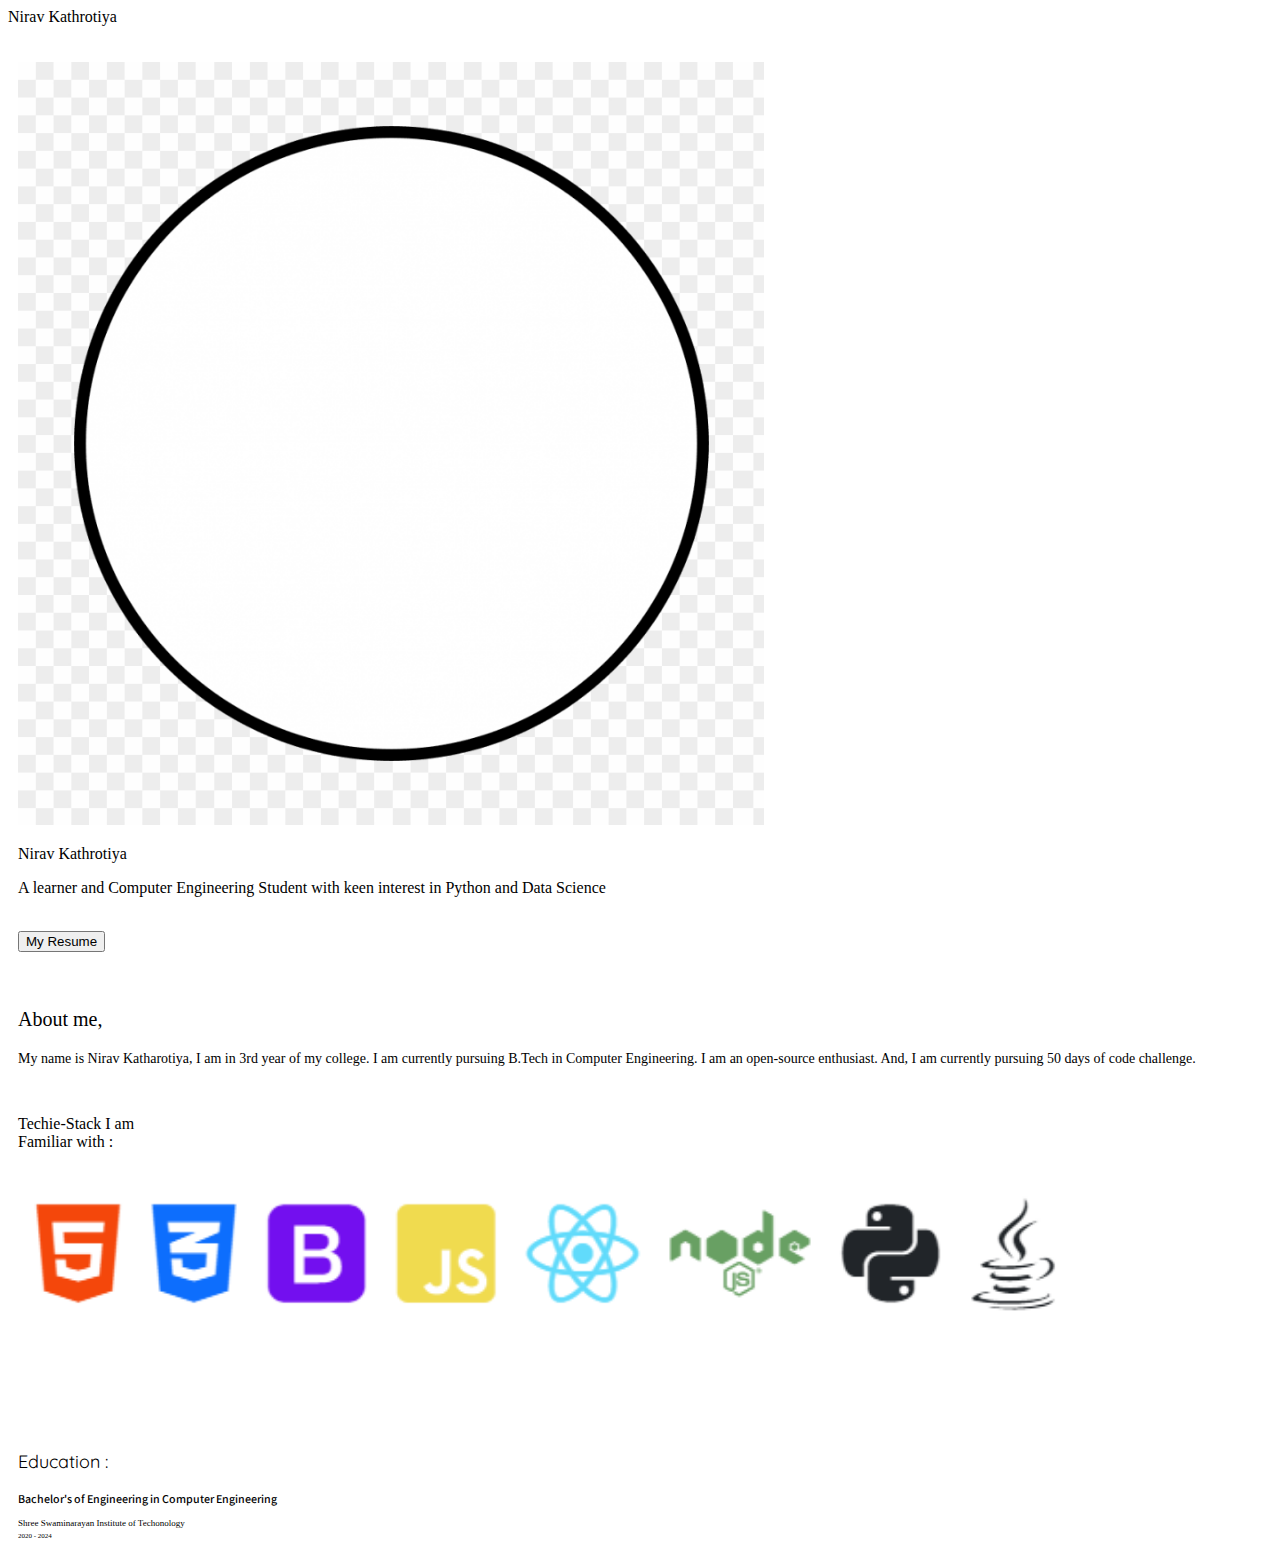
==== index.html @ cd618c31 "Add files via upload" ====
<!DOCTYPE html>
<html lang="en">
<head>
    <meta charset="UTF-8">
    <meta http-equiv="X-UA-Compatible" content="IE=edge">
    <meta name="viewport" content="width=device-width, initial-scale=1.0">
    <title>Document</title>
    <link rel="stylesheet" href="index.css">
    <link rel="preconnect" href="https://fonts.googleapis.com"><link rel="preconnect" href="https://fonts.gstatic.com" crossorigin><link href="https://fonts.googleapis.com/css2?family=Assistant:wght@500;600&family=DM+Sans&family=Playfair+Display&family=Quicksand&family=Source+Code+Pro&display=swap" rel="stylesheet">
</head>
<body>
    <nav class="navbar-sticky-on-top">
       <div class="my-name">
            <a href="#" style="text-decoration: none;color: black;"> Nirav Kathrotiya</a>
       </div> 
    </nav>
    <br>
    <br>
    <div class="body-1" style="margin-left: 10px;margin-right: 10px;">
    <img class="user-image" style="width:60%;" src="main-image.png" alt="">
    
    <div class="my-info">
        <p class="my-name">Nirav Kathrotiya</p>
        <p class="about-me">A learner and Computer Engineering Student with keen interest in Python and Data Science</p>
    </div>

    <div class="container">
        <div class="my-resume-and-about-me">
            <br>
            <button>My Resume</button>
        </div>
    </div>

    <div class="heyy-guys">
        <br>
        <br>
        <p style="font-size: 20px;">About me,</p>
        <p style="font-size: 14px;">My name is Nirav Katharotiya, I am in 3rd year of my college. I am currently pursuing B.Tech in Computer Engineering. I am an open-source enthusiast. And, I am currently pursuing 50 days of code challenge.</p>

        <br>

        <p class="okk-techie">Techie-Stack I am <br> Familiar with :</p>
        <img class="skill-image" style="width: 85%;" src="skill-set.PNG" alt="">
        <br>
        <br>
        <br>
        <br>
        <br>
        <br>
        
        <div class="edu-work">
            <p style="font-size: 18px;font-family: 'Quicksand', sans-serif;">Education :</p>
            <p style="font-family: 'Assistant', sans-serif;
            font-weight: 600;font-size: 12px;">Bachelor's of Engineering in Computer Engineering</p>
            <p style="font-size: 9px;margin-bottom: 4px;">Shree Swaminarayan Institute of Techonology</p>
            <p style="font-size: 7px;margin-top: 0px;">2020 - 2024</p>
        </div>
    </div>
    </div>
</body>
</html>
---- index.css ----
@media all and (max-width: 767px) {
    body{
        color: black;
        margin: 0;
        padding: 0;
        
    }

    .navbar-sticky-on-top{
        position: sticky;
        color: black;
        font-family: 'Playfair Display', serif;
        background-color: #e8eaeda8;
        text-decoration: none;
        font-size: 19px;
        padding: 10px 0px 10px 8px;
        
    }

    .navbar-sticky-on-top .my-name:hover{
        color: black;
    }

    .body-1{
        font-family: 'Assistant', sans-serif;
        font-weight: 500px;

    }
    .user-image{
        display: block;
        margin-left: auto;
        margin-right: auto;
    }
    .my-info .my-name{
        font-family: 'Quicksand', sans-serif;
        font-size: 20px;
        text-align: center;
        margin-top: 10px;
        margin-bottom: 7px;
    }

    .my-info .about-me{
        margin-top: 7px;
        text-align: center;
        font-size: 13px;
    }
    .container{
        position: relative;
    }

    .container .my-resume-and-about-me{
        margin: 0;
        margin-top: 10px;
        position: absolute;
        left: 50%;
        -ms-transform: translate(-50%, -50%);
        transform: translate(-50%, -50%);
    }

    .okk-techie{
        font-size: 17px;
        margin-top:10px;
        text-align: center;
        font-family: 'Quicksand', sans-serif;
    }

    .edu-work{
        margin-left: 30px;
        margin-right: 30px;
    }

    .skill-image{
        display: block;
        margin-left: auto;
        margin-right: auto;
        
    }

}
/* 
font-family: 'DM Sans', sans-serif;
font-family: 'Playfair Display', serif;
font-family: 'Source Code Pro', monospace; */
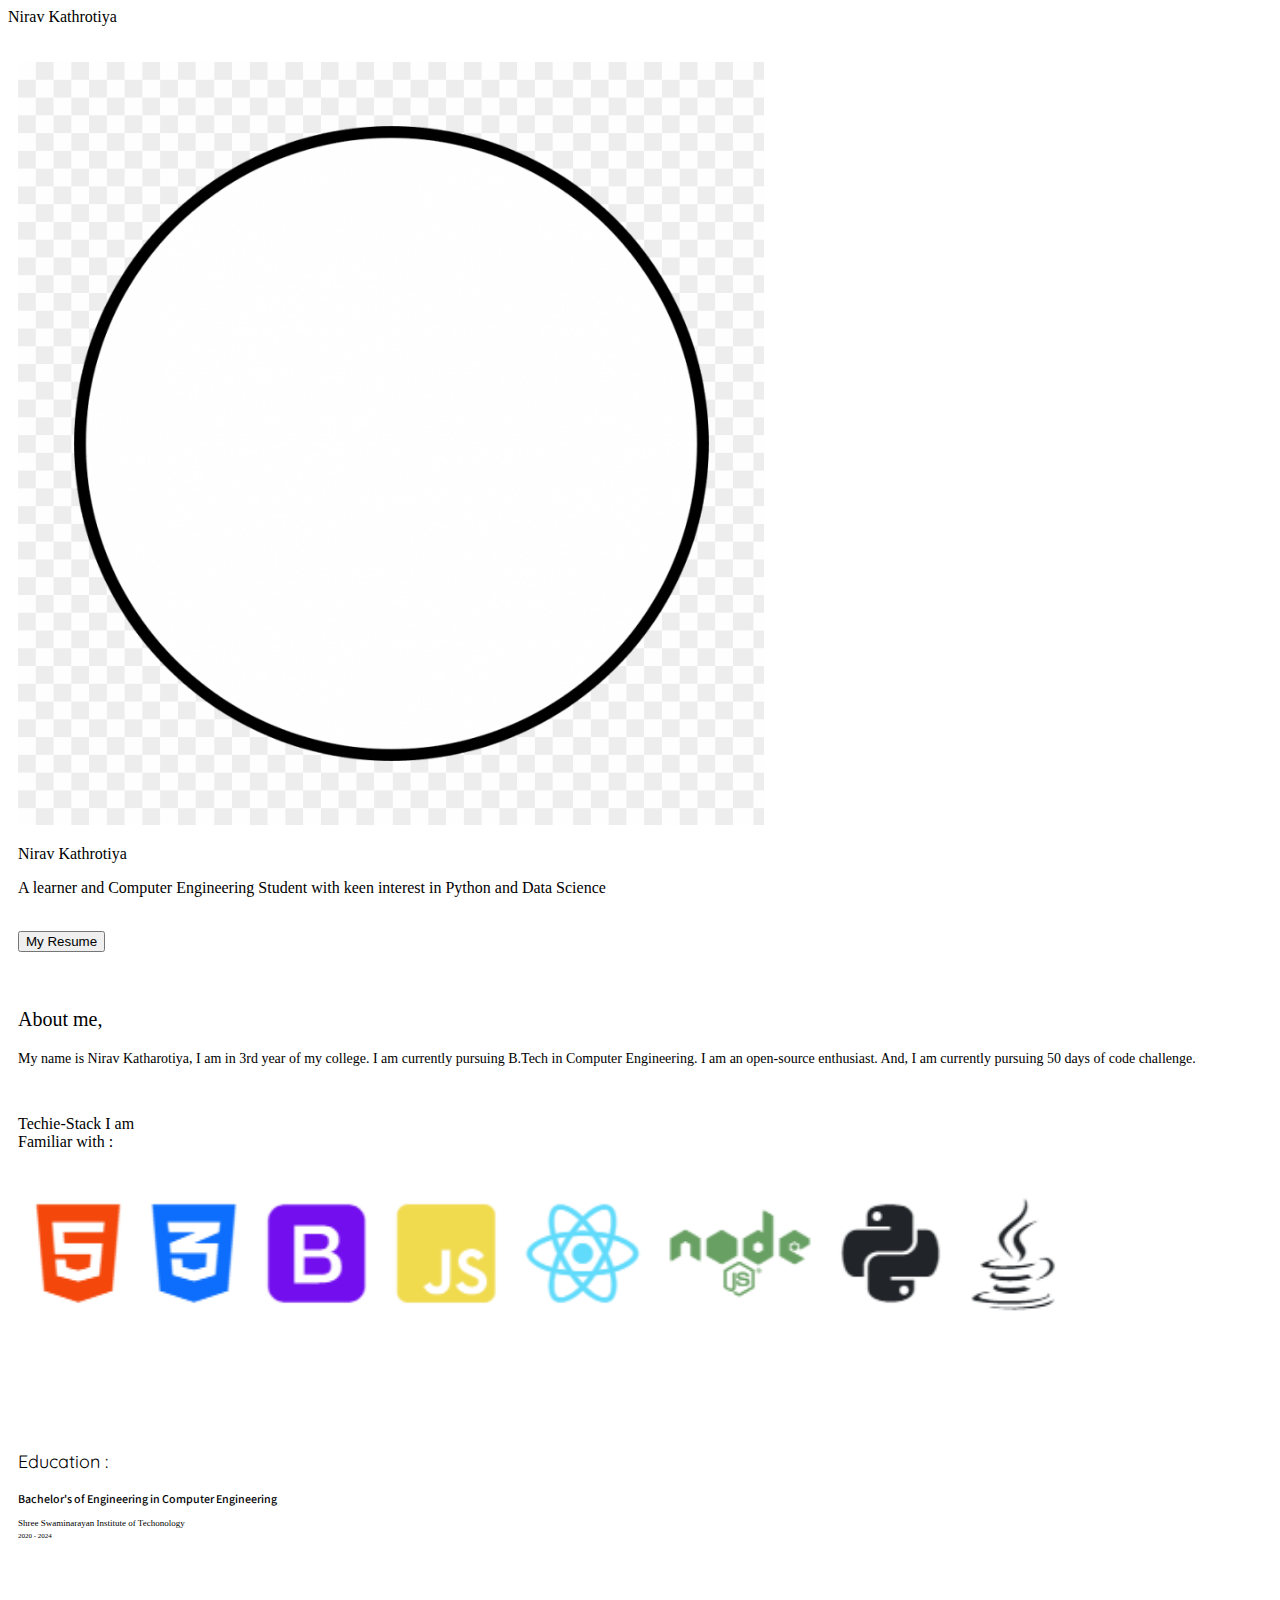
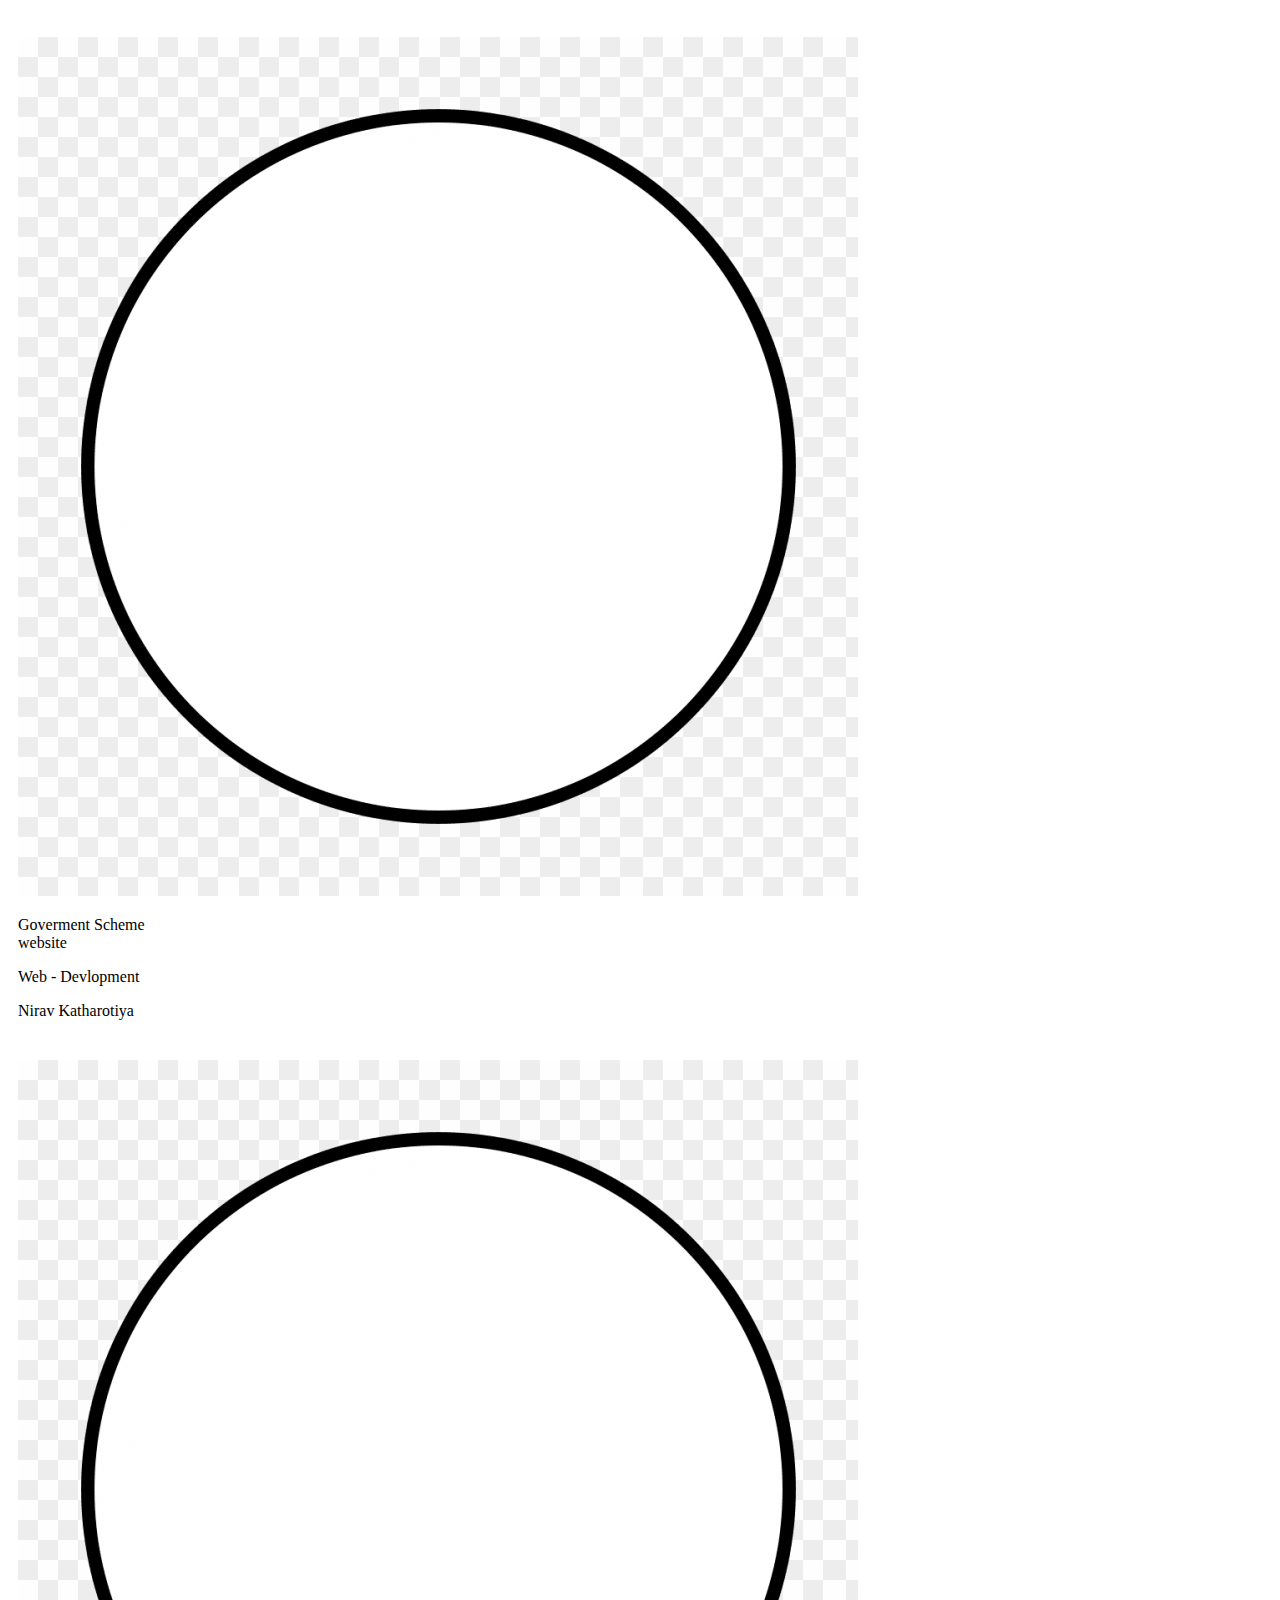
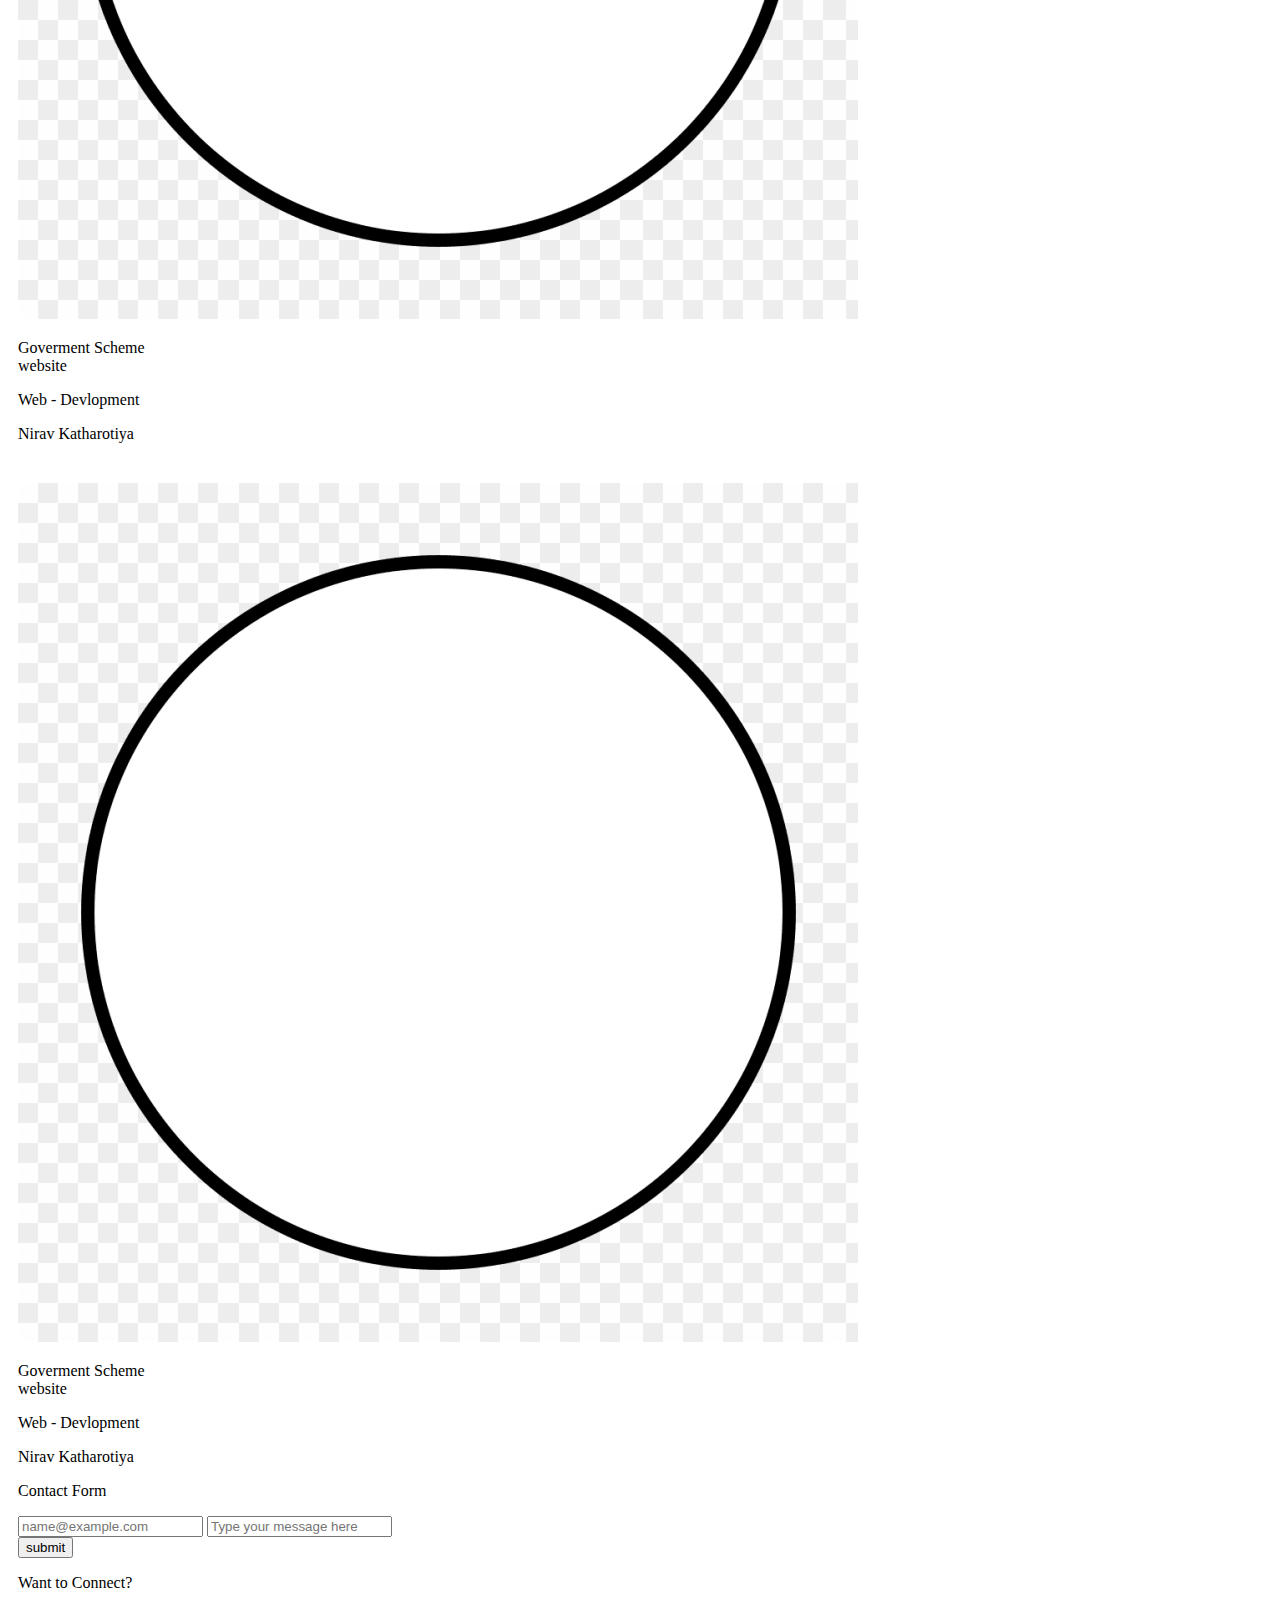
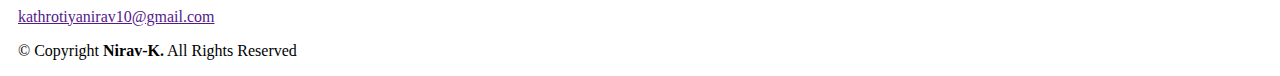
==== commit b8e68829: "Update index.html" ====
--- a/index.html
+++ b/index.html
@@ -54,8 +54,87 @@
             font-weight: 600;font-size: 12px;">Bachelor's of Engineering in Computer Engineering</p>
             <p style="font-size: 9px;margin-bottom: 4px;">Shree Swaminarayan Institute of Techonology</p>
             <p style="font-size: 7px;margin-top: 0px;">2020 - 2024</p>
+            <br>
+            <br><br>
+            <br>
+            <br>
+            <!--------------------------- work - box ------------------------>
+
+            <div class="work-box">
+                <div class="work-image">
+                    <img src="main-image.png" alt="">
+                    <div class="name-container">
+                        <div class="name-1">
+                            <p>Goverment Scheme <br>website</p>
+                        </div>
+                        <div class="name-2">
+                            <p>Web - Devlopment</p>
+                        </div>
+                        <div class="user-name">
+                            <p>Nirav Katharotiya</p>
+                        </div>
+                    </div>
+                </div>
+            </div>
+
+            <div style="margin-top: 40px;" class="work-box">
+                <div class="work-image">
+                    <img src="main-image.png" alt="">
+                    <div class="name-container">
+                        <div class="name-1">
+                            <p>Goverment Scheme <br>website</p>
+                        </div>
+                        <div class="name-2">
+                            <p>Web - Devlopment</p>
+                        </div>
+                        <div class="user-name">
+                            <p>Nirav Katharotiya</p>
+                        </div>
+                    </div>
+                </div>
+            </div>
+
+            <div style="margin-top: 40px;" class="work-box">
+                <div class="work-image">
+                    <img src="main-image.png" alt="">
+                    <div class="name-container">
+                        <div class="name-1">
+                            <p>Goverment Scheme <br>website</p>
+                        </div>
+                        <div class="name-2">
+                            <p>Web - Devlopment</p>
+                        </div>
+                        <div class="user-name">
+                            <p>Nirav Katharotiya</p>
+                        </div>
+                    </div>
+                </div>
+            </div>
         </div>
+
+        <!-- Contact Form -->
+
+        <div>
+            <p>Contact Form</p>
+            <input type="text"  placeholder="name@example.com">
+            <input type="text" name="" id="" placeholder="Type your message here"><br>
+            <button>submit</button>
+        </div>
+
+        <!-- connection -->
+        <p>Want to Connect?</p>
+        <a href="">kathrotiyanirav10@gmail.com</a>
+        <div>
+            <a href=""></a>
+            <a href=""></a>
+            <a href=""></a>
+        </div>
+        <footer>
+            <p> &#169; Copyright <b>Nirav-K.</b> All Rights Reserved</p>
+        </footer>
     </div>
     </div>
+
+    
 </body>
-</html>+</html>
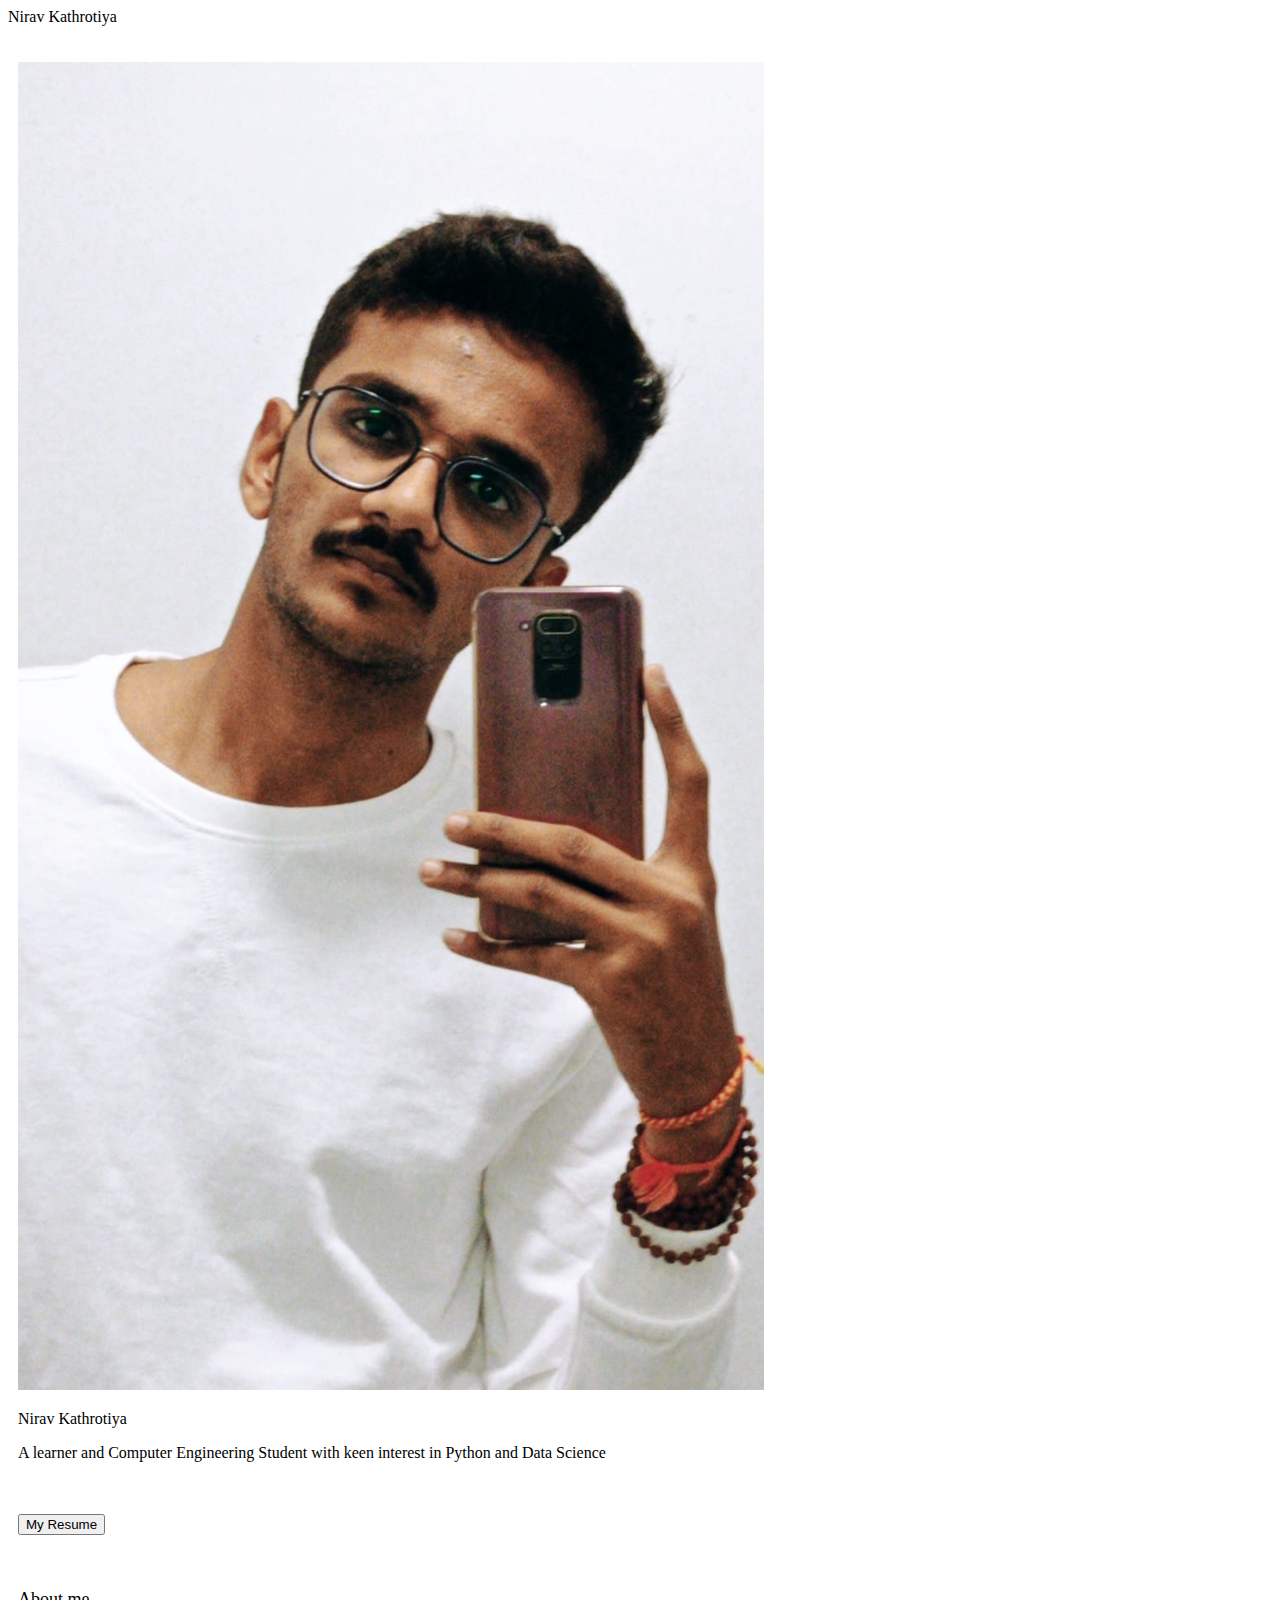
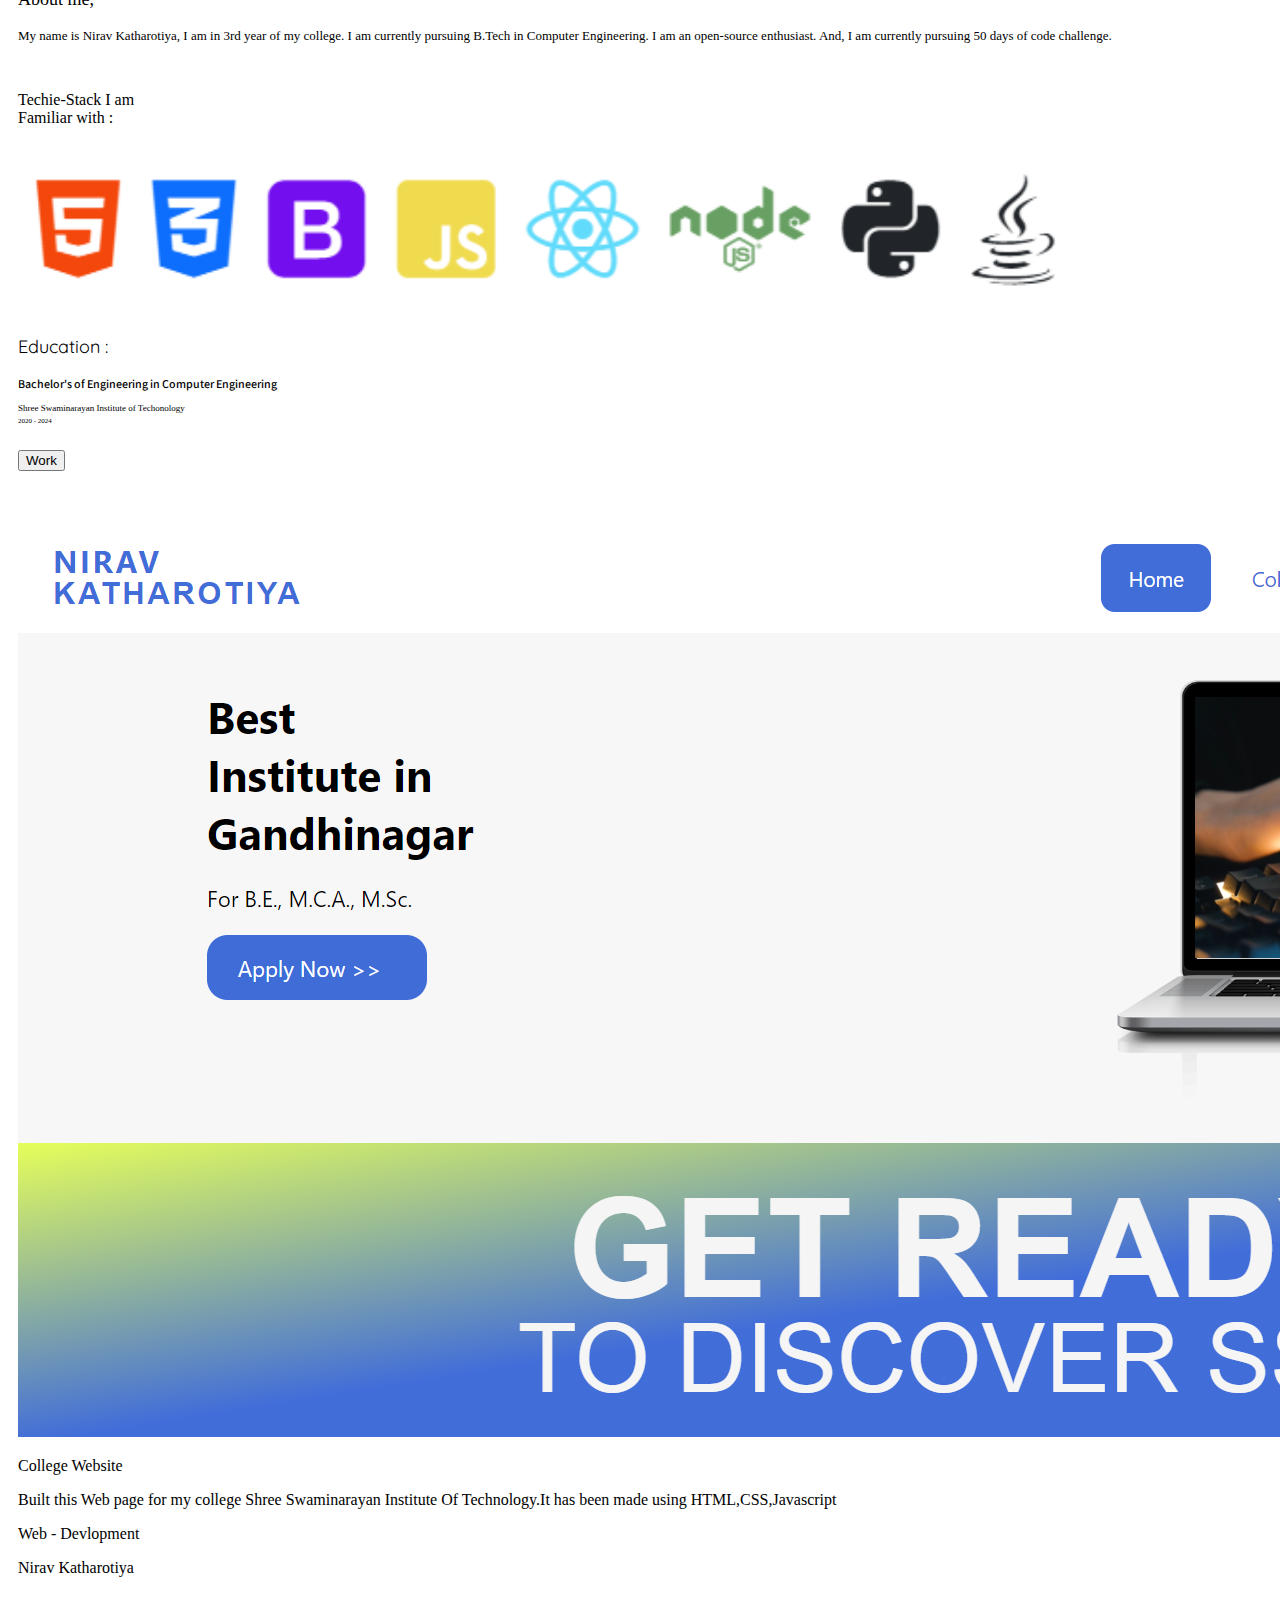
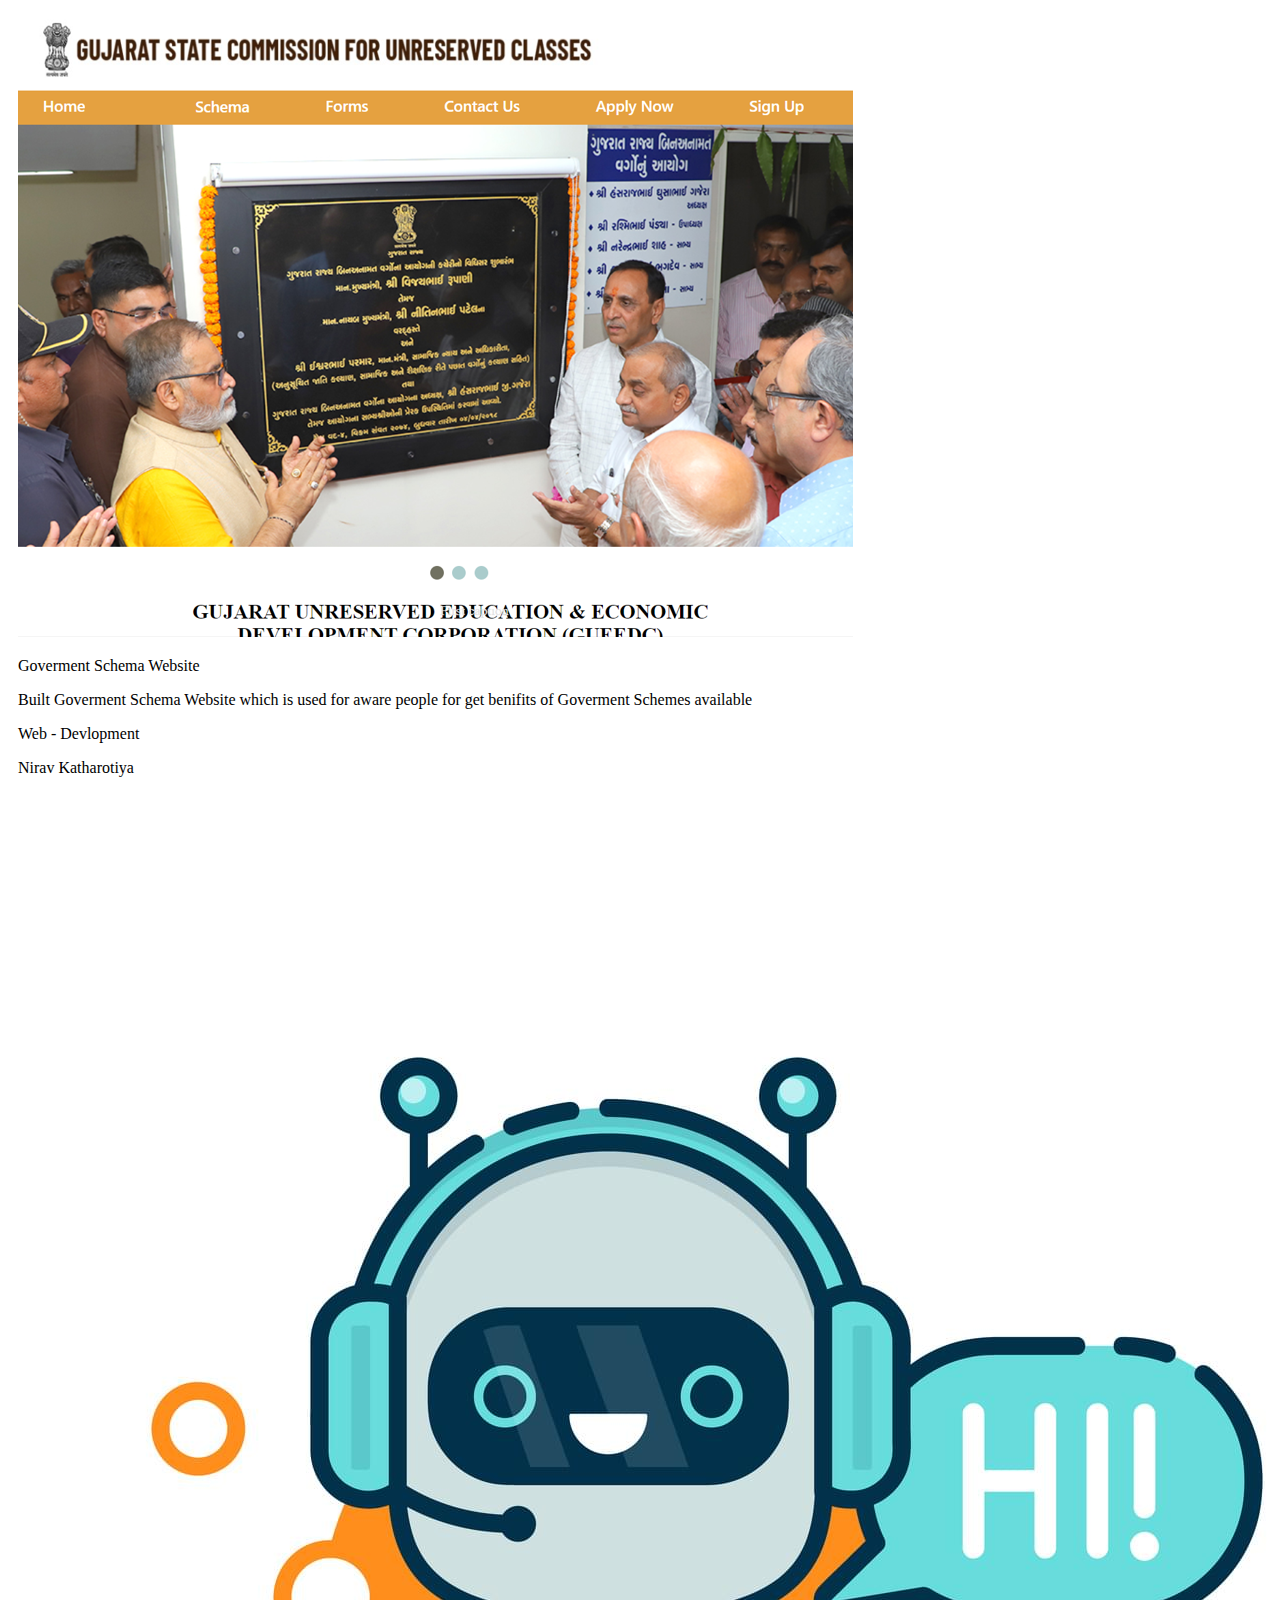
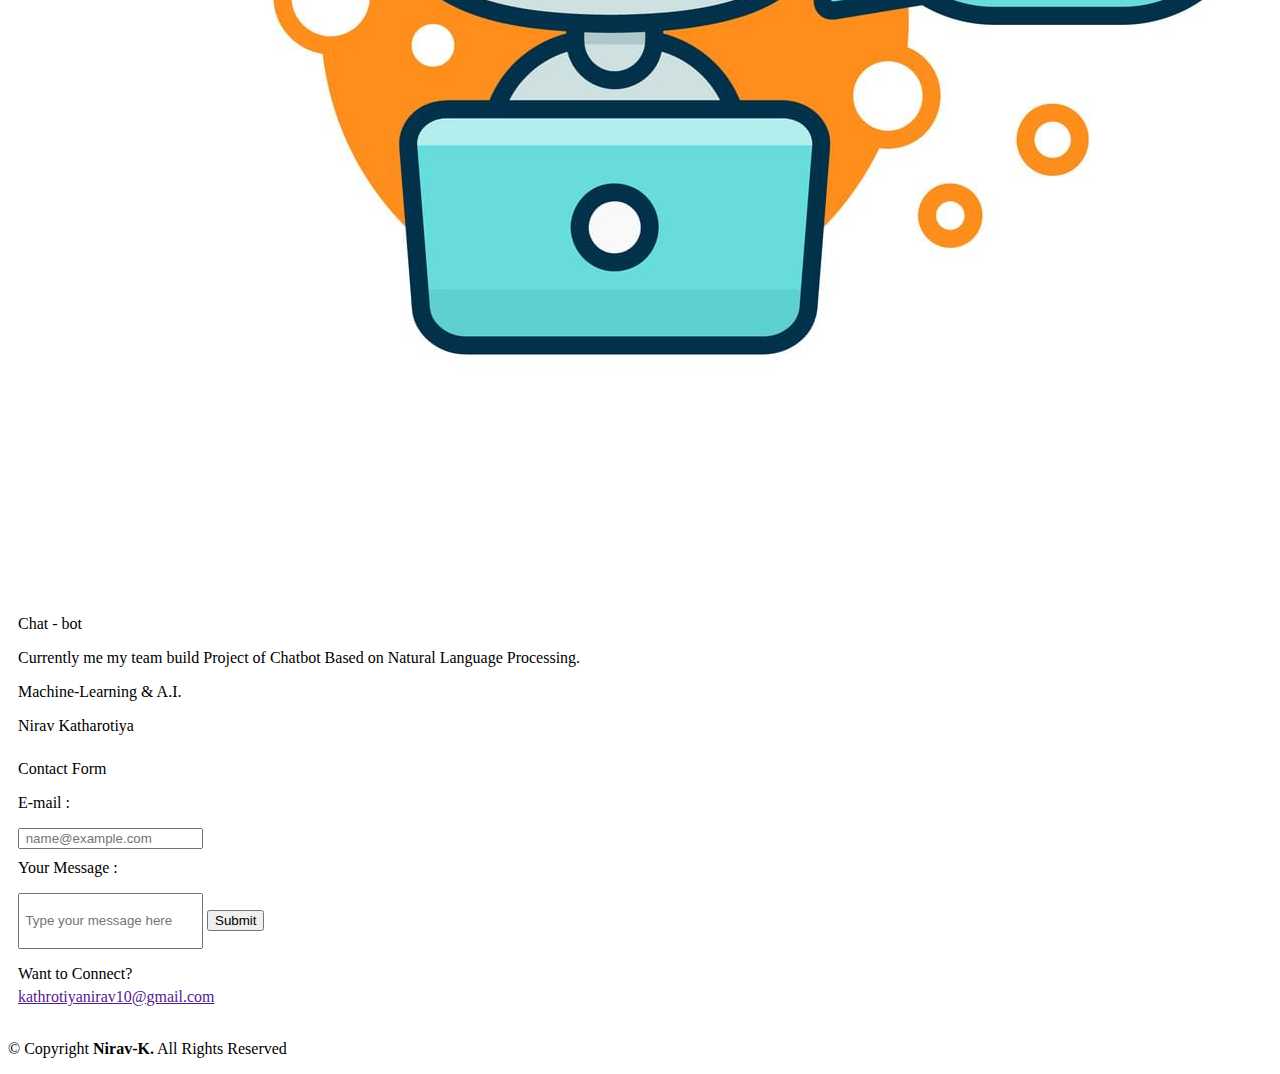
==== commit bcba3616: "Update index.html" ====
--- a/index.html
+++ b/index.html
@@ -17,36 +17,32 @@
     <br>
     <br>
     <div class="body-1" style="margin-left: 10px;margin-right: 10px;">
-    <img class="user-image" style="width:60%;" src="main-image.png" alt="">
+    <img class="user-image" style="width:60%;" src="user-image.jpeg" alt="">
     
     <div class="my-info">
         <p class="my-name">Nirav Kathrotiya</p>
         <p class="about-me">A learner and Computer Engineering Student with keen interest in Python and Data Science</p>
+        <br>
+
     </div>
 
     <div class="container">
         <div class="my-resume-and-about-me">
             <br>
-            <button>My Resume</button>
+            <button class="my-resume-button">My Resume</button>
         </div>
     </div>
 
     <div class="heyy-guys">
         <br>
         <br>
-        <p style="font-size: 20px;">About me,</p>
-        <p style="font-size: 14px;">My name is Nirav Katharotiya, I am in 3rd year of my college. I am currently pursuing B.Tech in Computer Engineering. I am an open-source enthusiast. And, I am currently pursuing 50 days of code challenge.</p>
+        <p style="font-size: 18px;">About me,</p>
+        <p style="font-size: 13px;">My name is Nirav Katharotiya, I am in 3rd year of my college. I am currently pursuing B.Tech in Computer Engineering. I am an open-source enthusiast. And, I am currently pursuing 50 days of code challenge.</p>
 
         <br>
 
         <p class="okk-techie">Techie-Stack I am <br> Familiar with :</p>
         <img class="skill-image" style="width: 85%;" src="skill-set.PNG" alt="">
-        <br>
-        <br>
-        <br>
-        <br>
-        <br>
-        <br>
         
         <div class="edu-work">
             <p style="font-size: 18px;font-family: 'Quicksand', sans-serif;">Education :</p>
@@ -55,17 +51,22 @@
             <p style="font-size: 9px;margin-bottom: 4px;">Shree Swaminarayan Institute of Techonology</p>
             <p style="font-size: 7px;margin-top: 0px;">2020 - 2024</p>
             <br>
-            <br><br>
-            <br>
-            <br>
             <!--------------------------- work - box ------------------------>
-
+            <div class="container-2">
+                <div class="my-work-button">
+                    <button >Work</button>
+                </div>
+                
+            </div><br><br><br>
             <div class="work-box">
                 <div class="work-image">
-                    <img src="main-image.png" alt="">
+                    <img src="work-2.PNG" alt="">
                     <div class="name-container">
                         <div class="name-1">
-                            <p>Goverment Scheme <br>website</p>
+                            <p>College Website</p>
+                        </div>
+                        <div class="dec-1">
+                            <p>Built this Web page for my college Shree Swaminarayan Institute Of Technology.It has been made using HTML,CSS,Javascript</p>
                         </div>
                         <div class="name-2">
                             <p>Web - Devlopment</p>
@@ -79,10 +80,13 @@
 
             <div style="margin-top: 40px;" class="work-box">
                 <div class="work-image">
-                    <img src="main-image.png" alt="">
+                    <img src="work-01.PNG" alt="">
                     <div class="name-container">
                         <div class="name-1">
-                            <p>Goverment Scheme <br>website</p>
+                            <p>Goverment Schema Website</p>
+                        </div>
+                        <div class="dec-1">
+                            <p>Built Goverment Schema Website which is used for aware people for get benifits of Goverment Schemes available </p>
                         </div>
                         <div class="name-2">
                             <p>Web - Devlopment</p>
@@ -96,13 +100,16 @@
 
             <div style="margin-top: 40px;" class="work-box">
                 <div class="work-image">
-                    <img src="main-image.png" alt="">
+                    <img src="work-3.jpg" alt="">
                     <div class="name-container">
                         <div class="name-1">
-                            <p>Goverment Scheme <br>website</p>
+                            <p>Chat - bot </p>
+                        </div>
+                        <div class="dec-1">
+                            <p>Currently me my team build Project of Chatbot Based on Natural Language Processing. </p>
                         </div>
                         <div class="name-2">
-                            <p>Web - Devlopment</p>
+                            <p>Machine-Learning & A.I.</p>
                         </div>
                         <div class="user-name">
                             <p>Nirav Katharotiya</p>
@@ -114,27 +121,26 @@
 
         <!-- Contact Form -->
 
-        <div>
-            <p>Contact Form</p>
-            <input type="text"  placeholder="name@example.com">
-            <input type="text" name="" id="" placeholder="Type your message here"><br>
-            <button>submit</button>
+        <div class="contact-form">
+            <p style="margin-top: 25px;margin-bottom: 10px;">Contact Form</p>
+            <p class="cont-1">E-mail :</p>
+            <input type="text"  placeholder=" name@example.com">
+            <p style="margin-top: 10px;" class="cont-1">Your Message :</p>
+            <input style="height: 50px;" type="text" name="" id=""  placeholder=" Type your message here">
+            
+            <button class="submit-btn">Submit</button>
         </div>
 
         <!-- connection -->
-        <p>Want to Connect?</p>
-        <a href="">kathrotiyanirav10@gmail.com</a>
-        <div>
-            <a href=""></a>
-            <a href=""></a>
-            <a href=""></a>
-        </div>
-        <footer>
-            <p> &#169; Copyright <b>Nirav-K.</b> All Rights Reserved</p>
-        </footer>
+        <p style="margin-bottom: 5px;">Want to Connect?</p>
+        <a class="user-mail" href="">kathrotiyanirav10@gmail.com</a>
+        
+        
     </div>
-    </div>
-
+    </div><br>
+    <footer class="copyright">
+        <p> &#169; Copyright <b>Nirav-K.</b> All Rights Reserved</p>
+    </footer>
     
 </body>
 </html>
--- a/index.css
+++ b/index.css
@@ -27,6 +27,9 @@
 
     }
     .user-image{
+        border-radius: 50%;
+        box-sizing: border-box;
+        box-shadow: 17px 15px 36px -17px rgb(0 0 0 / 9%);
         display: block;
         margin-left: auto;
         margin-right: auto;
@@ -76,8 +79,40 @@
         
     }
 
+    /* ------------------ Work - Box ------------------------------ */
+
+    .work-box{
+        box-sizing:border-box;
+        border: 1px solid rgba(0, 0, 0, 0.1);
+        height: 100%;
+        width: 100%;
+        box-shadow: 0 13px 8px -10px rgb(0 0 0 / 10%);
+    }
+    
+    .work-image img{
+        width: 100%;
+        height: 100%;
+    }
+    .name-container{
+        margin-left: 3px;
+    }
+    .name-1 p{
+        font-size: 8px;
+        margin-bottom: 2px;
+    }
+    .name-2 p{
+        color: blue;
+        margin-top: 0px;
+        margin-bottom: 0px;
+        font-size: 3.5px;
+    }
+    .user-name p{
+        margin-top: 3px;
+        font-size: 5px;
+    }
+
 }
 /* 
 font-family: 'DM Sans', sans-serif;
 font-family: 'Playfair Display', serif;
-font-family: 'Source Code Pro', monospace; */+font-family: 'Source Code Pro', monospace; */
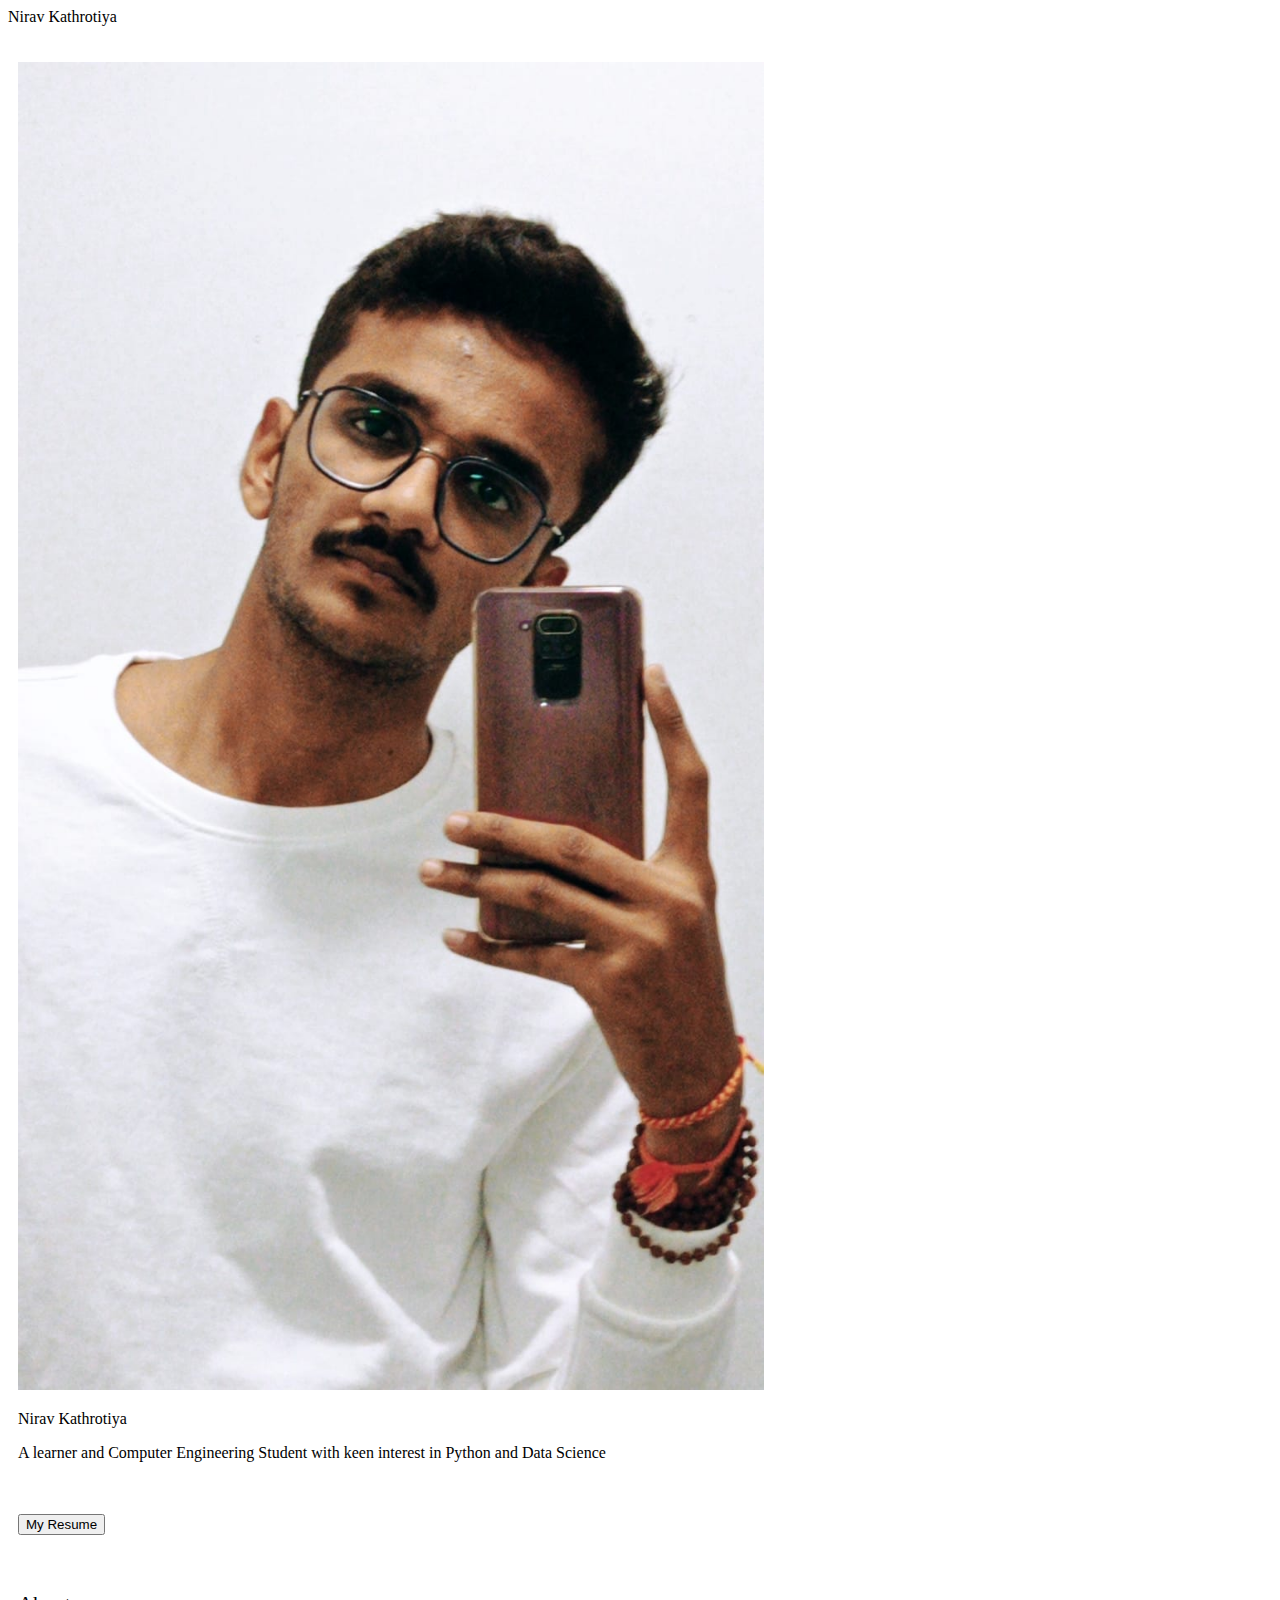
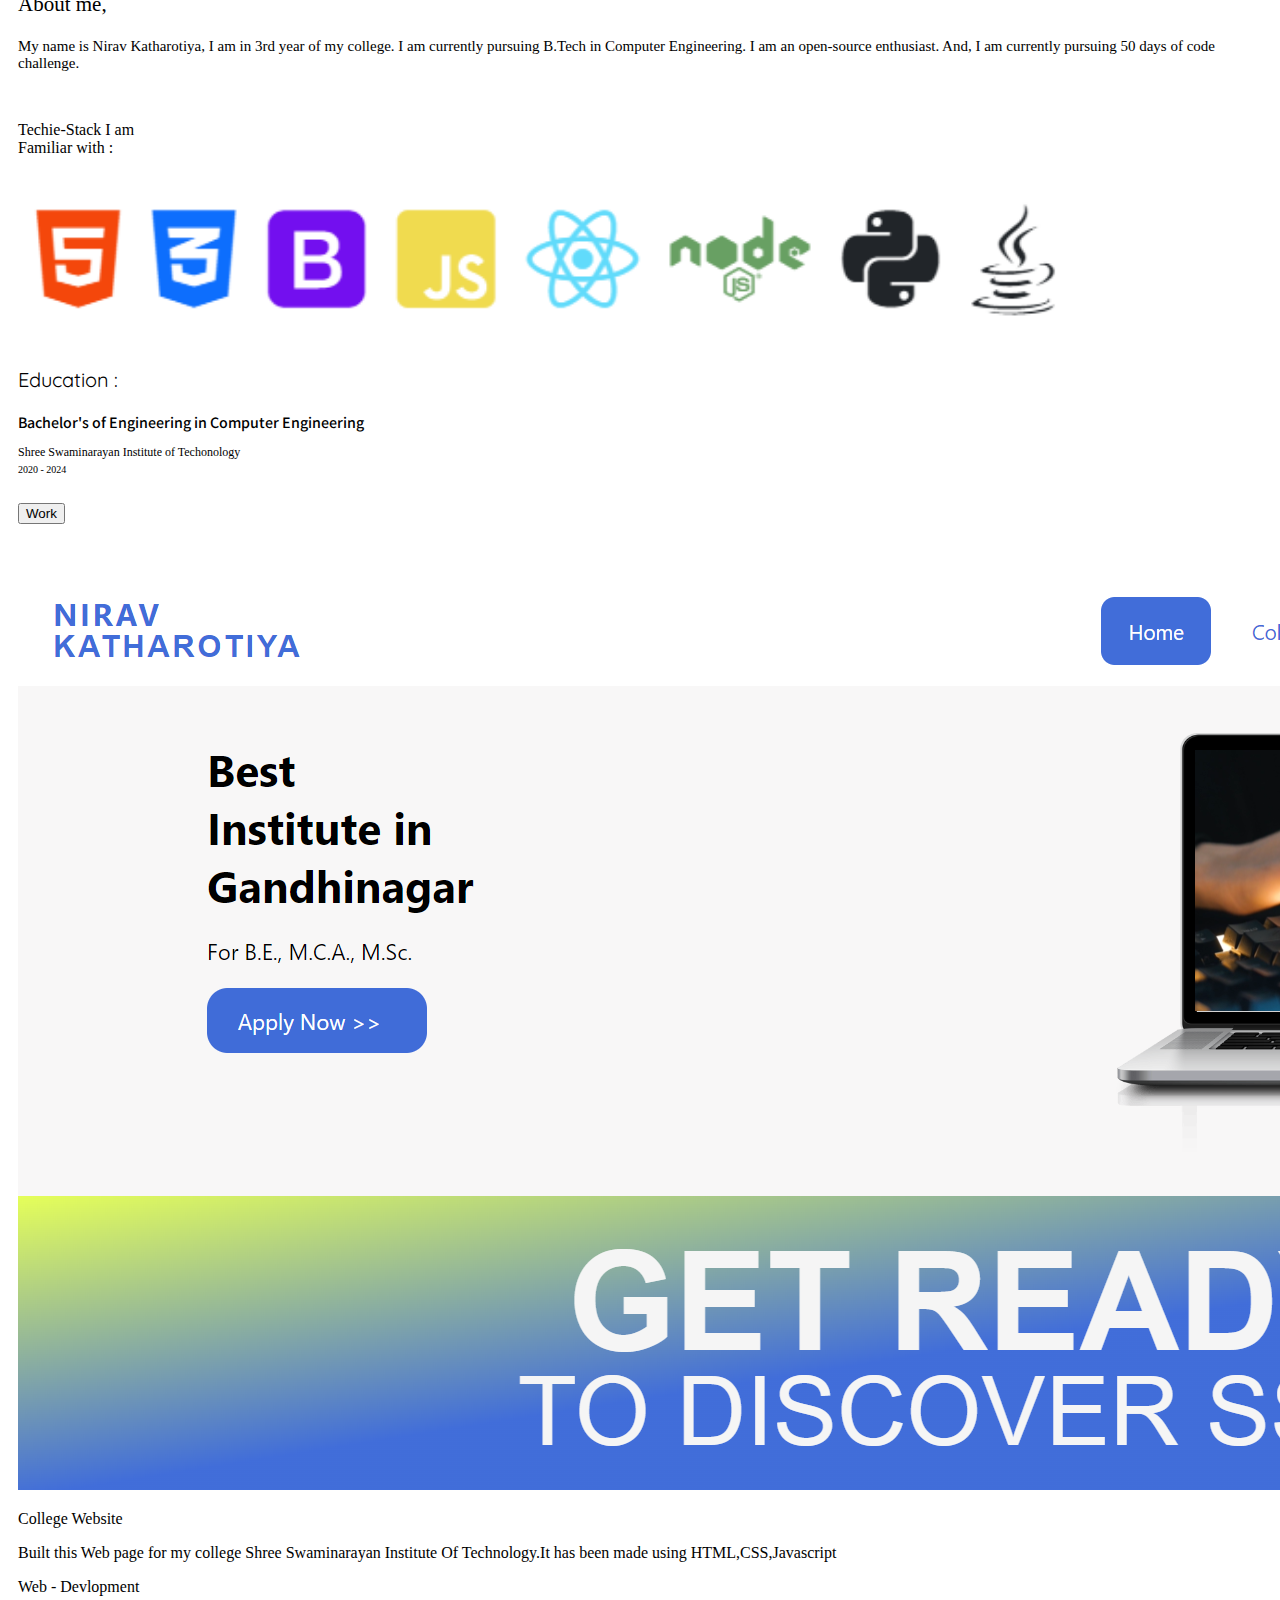
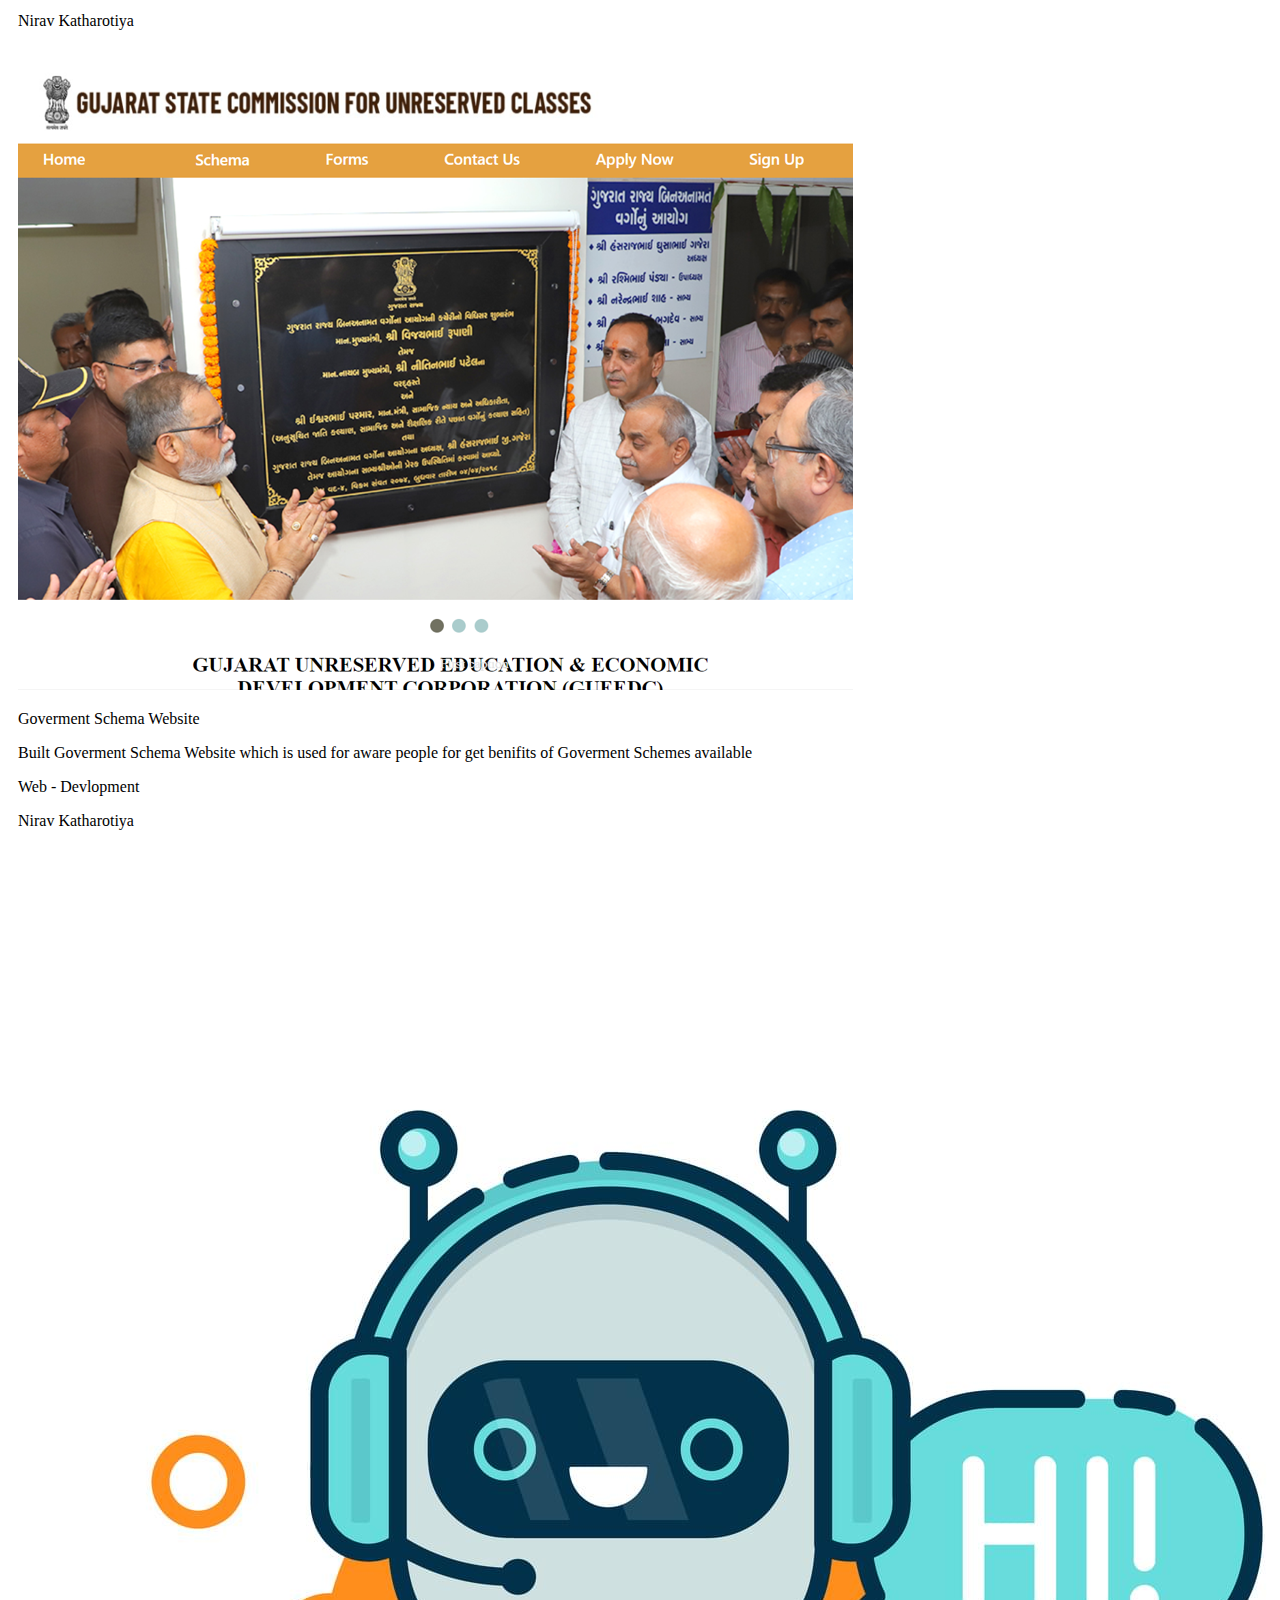
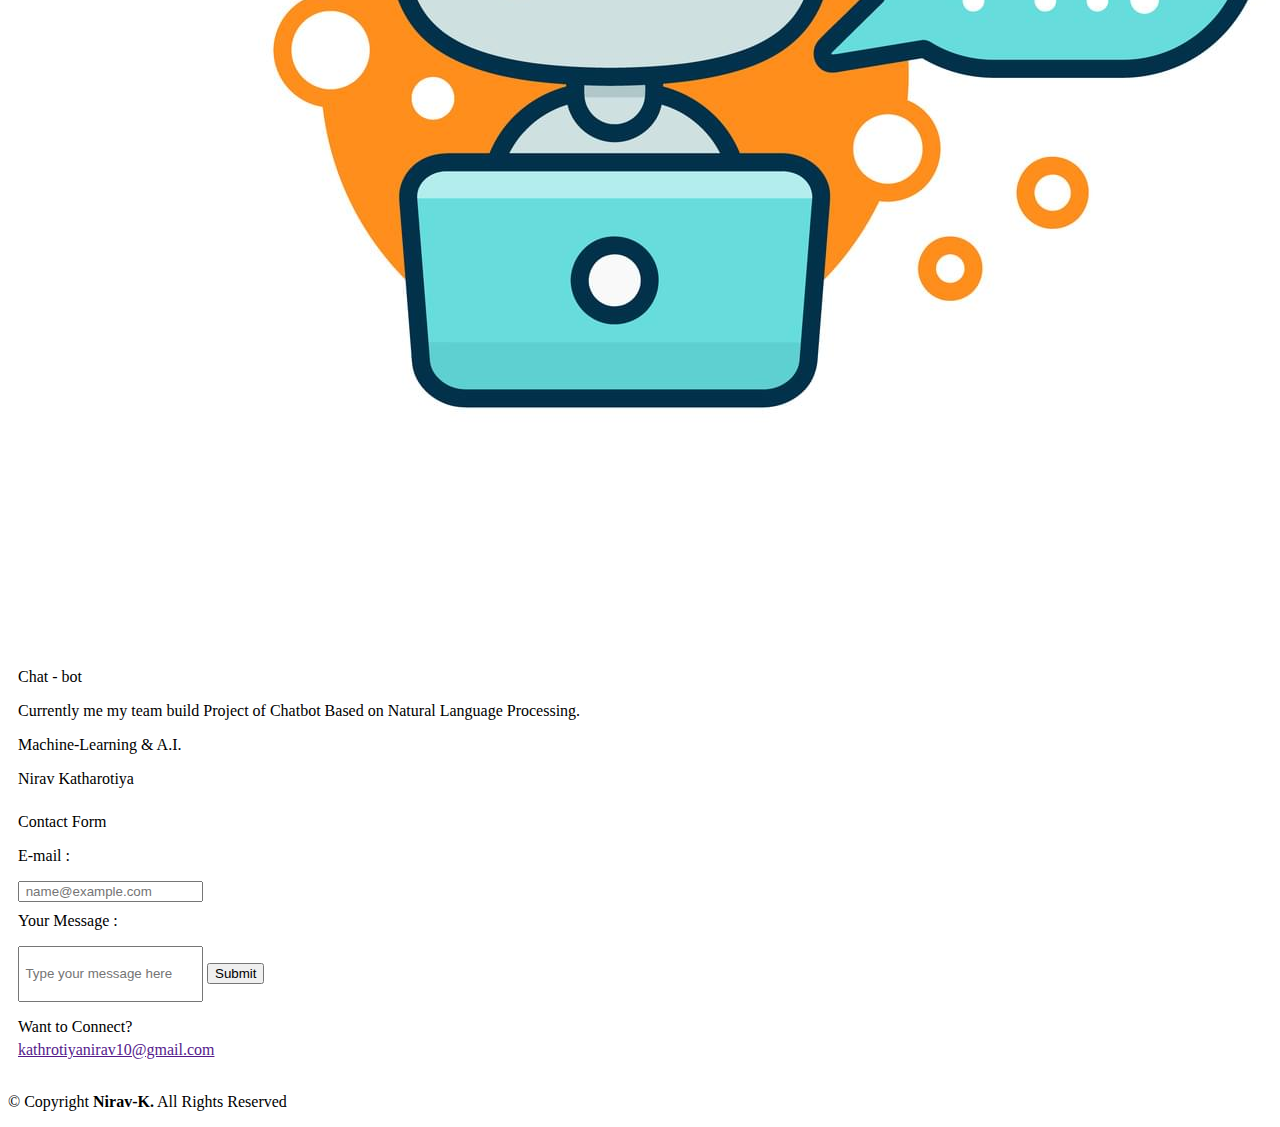
==== commit 69fee9f3: "make font larger and publish web" ====
--- a/index.html
+++ b/index.html
@@ -36,8 +36,8 @@
     <div class="heyy-guys">
         <br>
         <br>
-        <p style="font-size: 18px;">About me,</p>
-        <p style="font-size: 13px;">My name is Nirav Katharotiya, I am in 3rd year of my college. I am currently pursuing B.Tech in Computer Engineering. I am an open-source enthusiast. And, I am currently pursuing 50 days of code challenge.</p>
+        <p style="font-size: 21px;">About me,</p>
+        <p style="font-size: 15px;">My name is Nirav Katharotiya, I am in 3rd year of my college. I am currently pursuing B.Tech in Computer Engineering. I am an open-source enthusiast. And, I am currently pursuing 50 days of code challenge.</p>
 
         <br>
 
@@ -45,11 +45,11 @@
         <img class="skill-image" style="width: 85%;" src="skill-set.PNG" alt="">
         
         <div class="edu-work">
-            <p style="font-size: 18px;font-family: 'Quicksand', sans-serif;">Education :</p>
-            <p style="font-family: 'Assistant', sans-serif;
-            font-weight: 600;font-size: 12px;">Bachelor's of Engineering in Computer Engineering</p>
-            <p style="font-size: 9px;margin-bottom: 4px;">Shree Swaminarayan Institute of Techonology</p>
-            <p style="font-size: 7px;margin-top: 0px;">2020 - 2024</p>
+            <p style="font-size: 20px;font-family: 'Quicksand', sans-serif;">Education :</p>
+            <p style="font-family: 'Assistant', sans-serif;margin-bottom: 4px;
+            font-weight: 600;font-size: 16px;">Bachelor's of Engineering in Computer Engineering</p>
+            <p style="font-size: 12px; margin-bottom: 4px;">Shree Swaminarayan Institute of Techonology</p>
+            <p style="font-size: 10px;margin-top: 0px;">2020 - 2024</p>
             <br>
             <!--------------------------- work - box ------------------------>
             <div class="container-2">
--- a/index.css
+++ b/index.css
@@ -27,7 +27,7 @@
 
     }
     .user-image{
-        border-radius: 50%;
+        
         box-sizing: border-box;
         box-shadow: 17px 15px 36px -17px rgb(0 0 0 / 9%);
         display: block;
@@ -45,10 +45,23 @@
     .my-info .about-me{
         margin-top: 7px;
         text-align: center;
-        font-size: 13px;
+        font-size: 15px;
     }
-    .container{
-        position: relative;
+    .container .my-resume-and-about-me button{
+        color: #3333c8b8;
+        background-color: white;
+        box-sizing: border-box;
+        border: 1px solid #3333c8b8;
+        box-shadow: 11px 15px 24px -11px rgb(0 0 0 / 12%);
+        border-radius: 16px;
+        height: 30px;
+        width:100px;
+    }
+
+    .container .my-resume-and-about-me button:hover{
+        transition: cubic-bezier(0.165, 0.84, 0.44, 1);
+        color: white;
+        background-color: #2424cfb5;
     }
 
     .container .my-resume-and-about-me{
@@ -61,7 +74,7 @@
     }
 
     .okk-techie{
-        font-size: 17px;
+        font-size: 19px;
         margin-top:10px;
         text-align: center;
         font-family: 'Quicksand', sans-serif;
@@ -80,6 +93,14 @@
     }
 
     /* ------------------ Work - Box ------------------------------ */
+    .container-2{
+        margin-top: 20px;
+        position: absolute;
+        left: 50%;
+        -ms-transform: translate(-50%, -50%);
+        transform: translate(-50%, -50%);
+    }
+
 
     .work-box{
         box-sizing:border-box;
@@ -96,21 +117,66 @@
     .name-container{
         margin-left: 3px;
     }
-    .name-1 p{
-        font-size: 8px;
+    .name-1 p{margin-top: 6px;
+        font-size: 22px;
         margin-bottom: 2px;
+    }
+    .dec-1{
+        font-size:9px;
     }
     .name-2 p{
         color: blue;
-        margin-top: 0px;
+        margin-top: 4px;
         margin-bottom: 0px;
-        font-size: 3.5px;
+        font-size: 8px;
     }
     .user-name p{
         margin-top: 3px;
-        font-size: 5px;
+        font-size: 9px;
     }
 
+    .contact-form input{
+        width: 98%;
+        height: 26px;
+        border: 1px solid  rgba(59, 3, 173, 0.642) ;
+        box-sizing: border-box;
+        border-radius: 5px;
+        box-shadow: 0 13px 8px -10px rgb(0 0 0 / 10%);
+    }
+    .cont-1{
+        margin: 0;
+        margin-bottom: 3px;
+        font-size: 11px;
+    }
+    .submit-btn{
+        margin-top: 10px;
+        color: white;
+        background-color: #3333c8b8;
+        box-sizing: border-box;
+        border: 1px solid #3333c8b8;
+        box-shadow: 11px 15px 24px -11px rgb(0 0 0 / 12%);
+        border-radius: 6px;
+        height: 30px;
+        width:60px;
+    }
+    .submit-btn:hover{
+        color:#3333c8b8 ;
+        background-color: white;   
+    }
+    .user-mail{
+        text-decoration: none;
+        font-size: 14px;
+    }
+    .copyright p{
+        height: 16px;
+        margin: 0;
+        padding-top: 6px;
+        color: white;
+        font-family: 'Trebuchet MS', 'Lucida Sans Unicode', 'Lucida Grande', 'Lucida Sans', Arial, sans-serif;
+        background-color: rgba(0, 0, 255, 0.493);
+        text-align: center;
+        font-size: 8px;
+    }
 }
 /* 
 font-family: 'DM Sans', sans-serif;
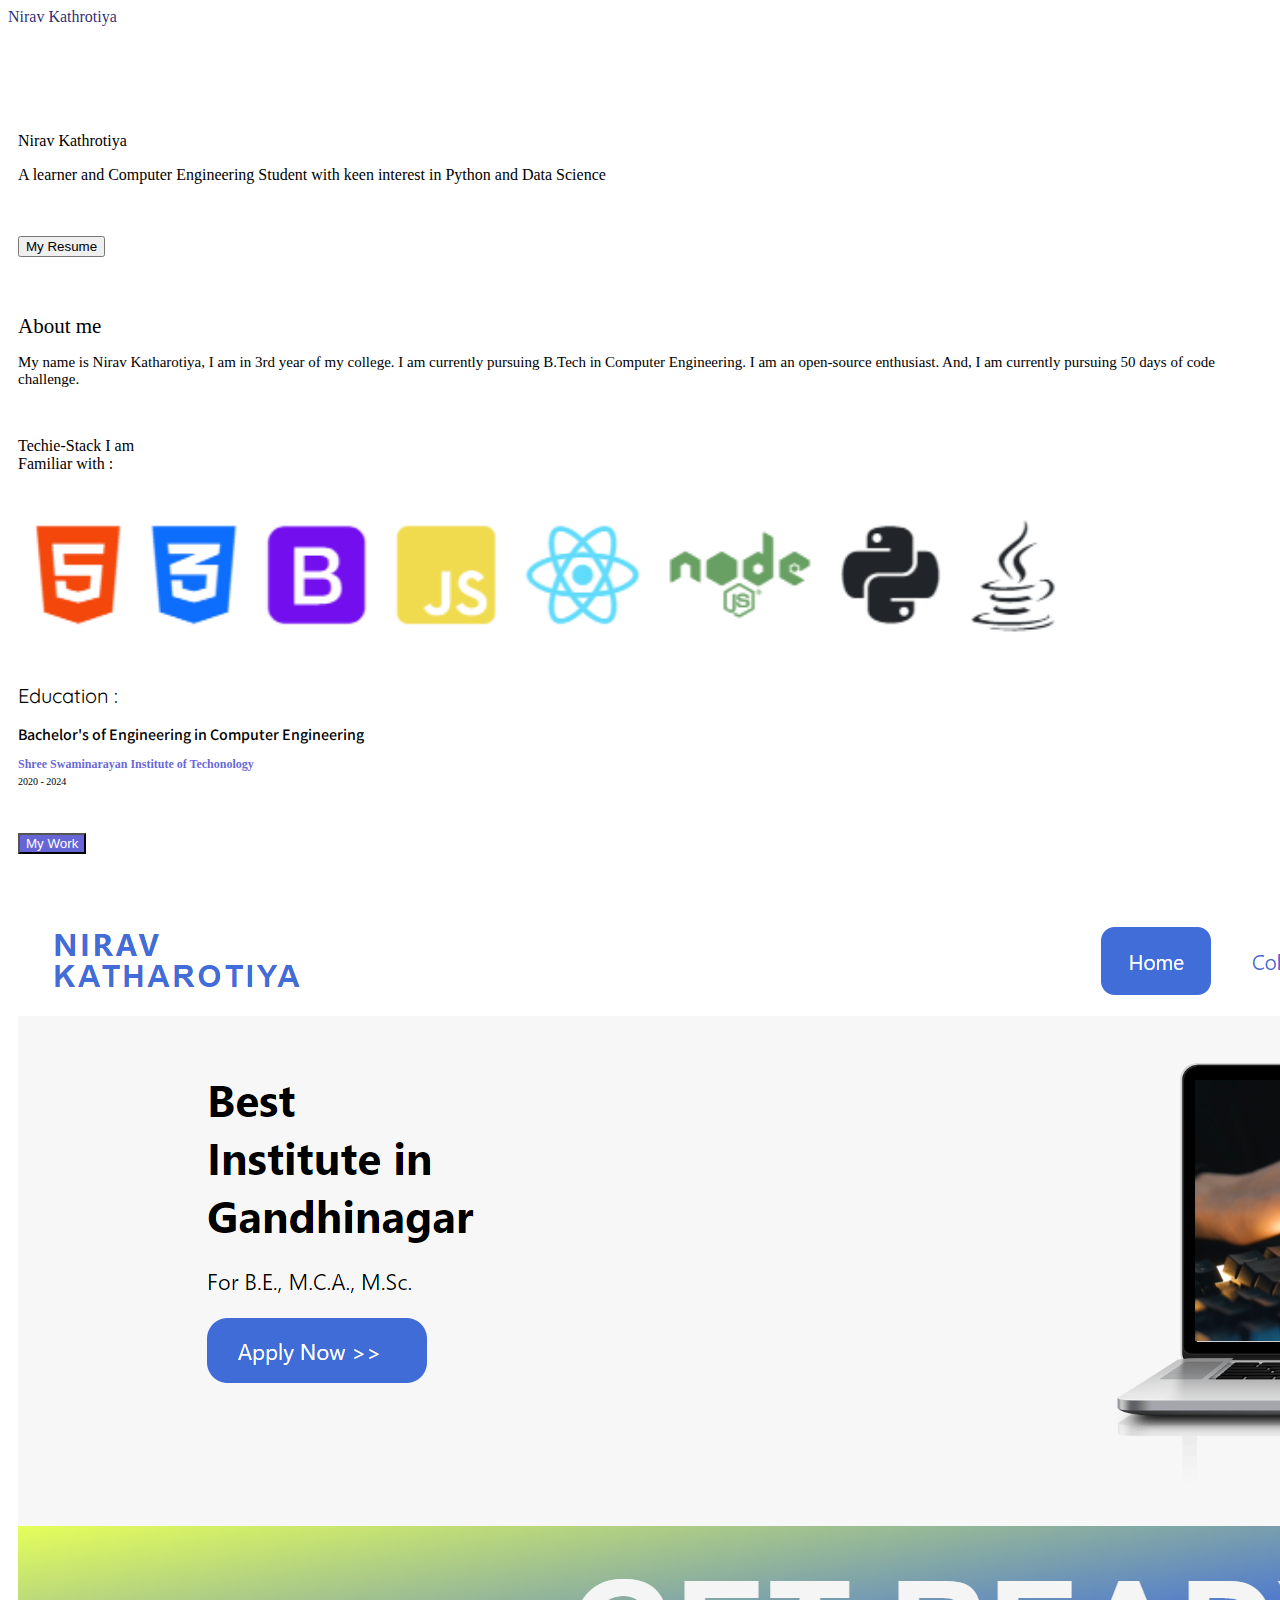
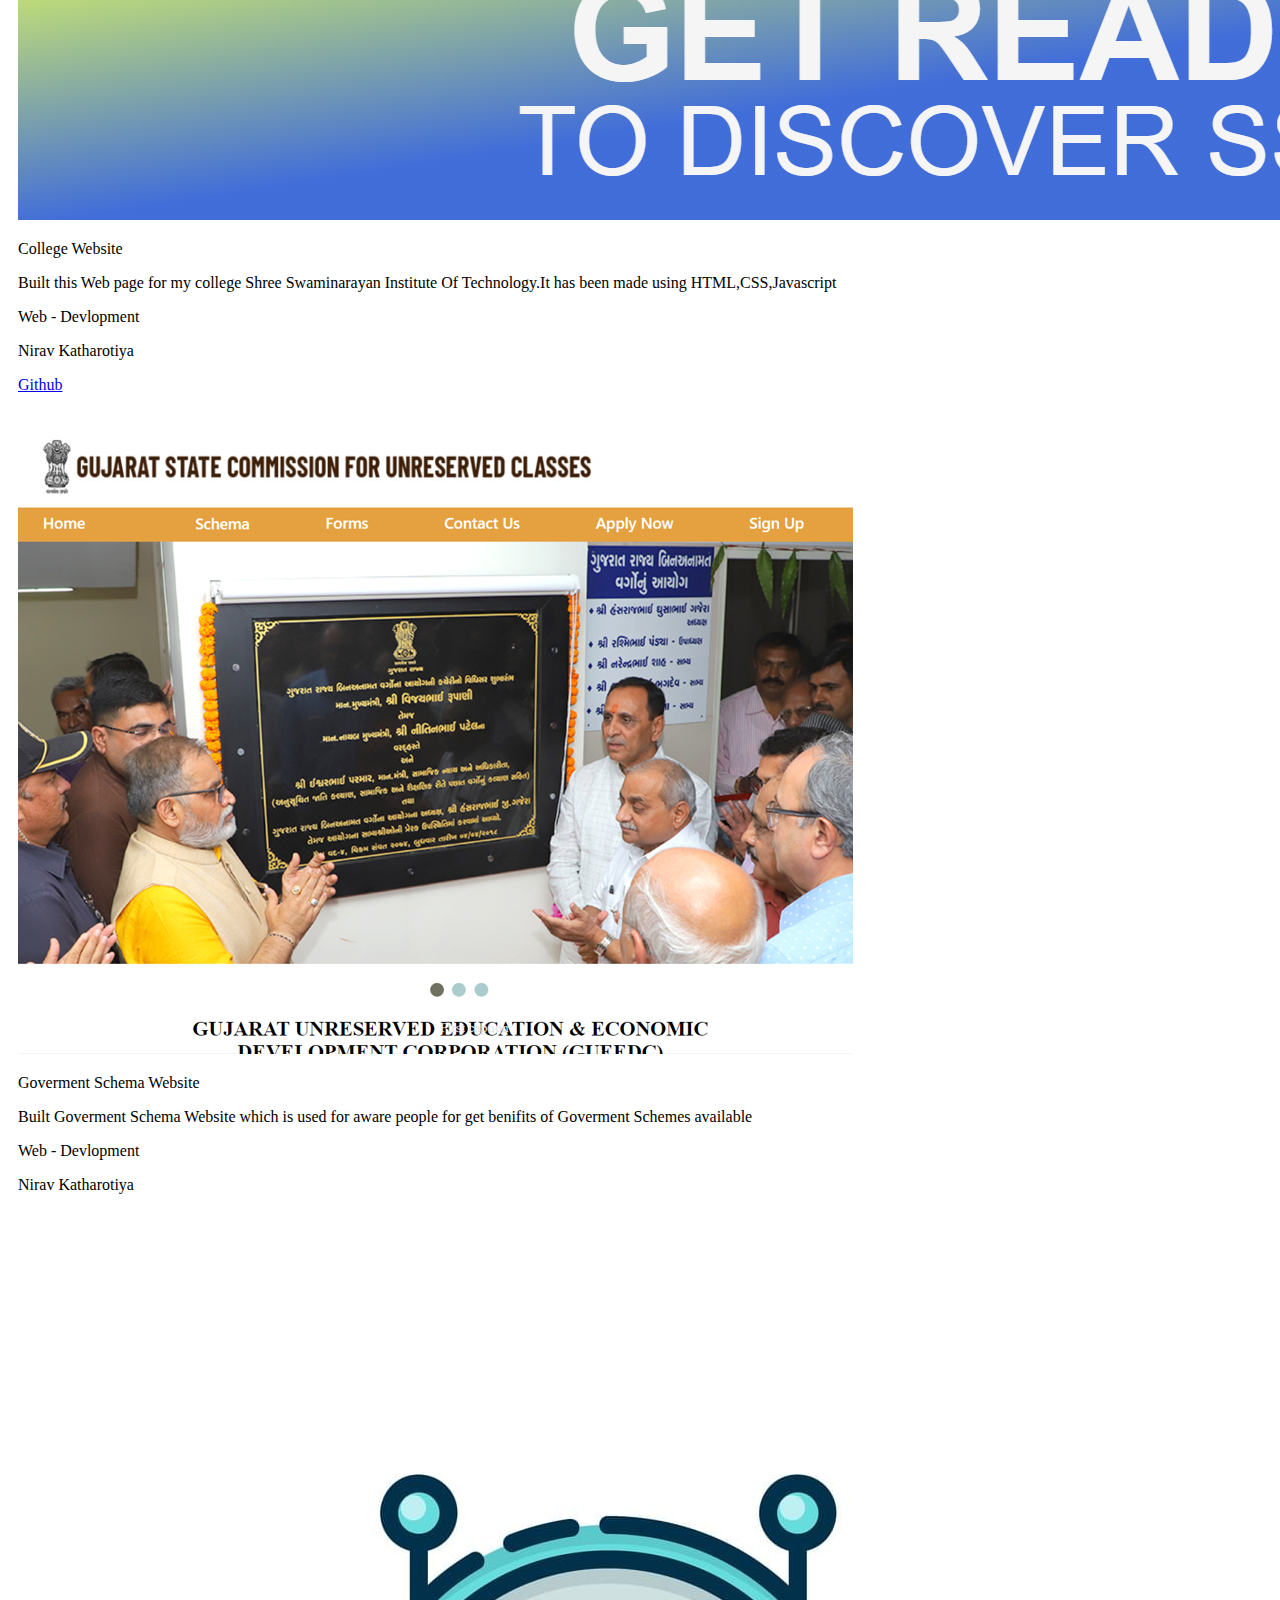
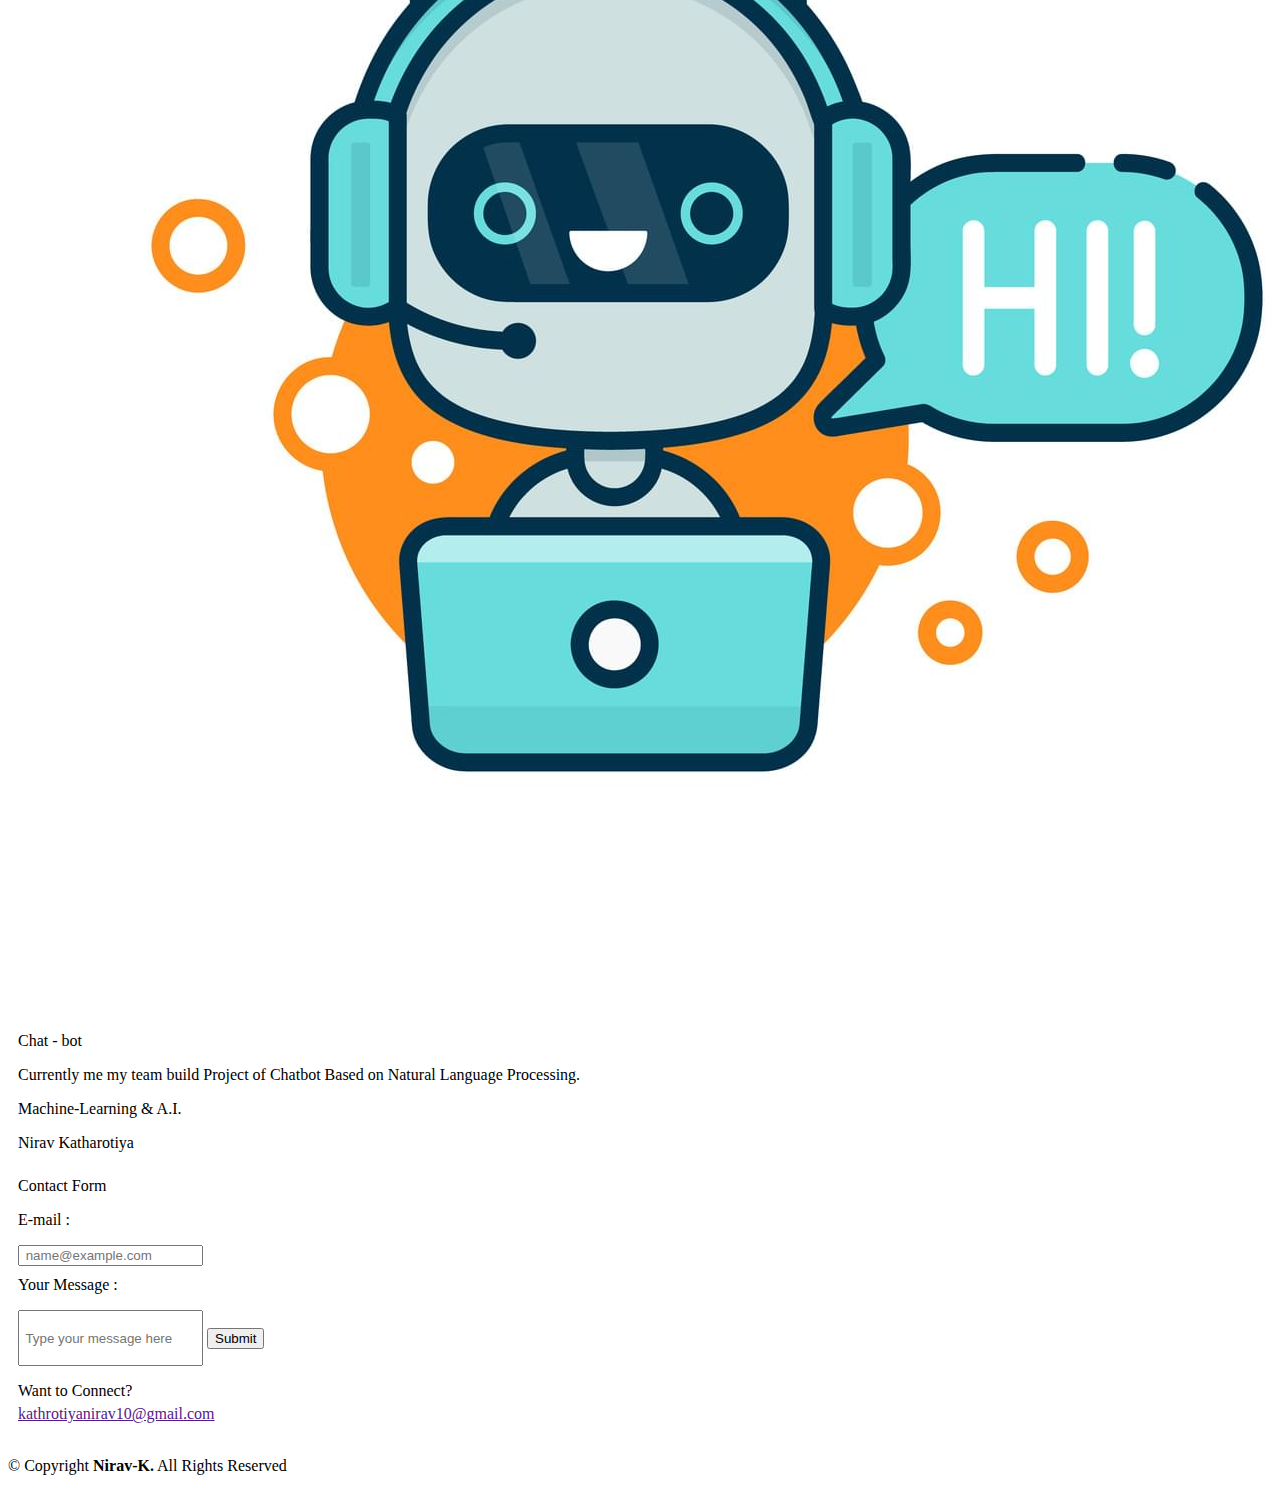
==== commit 73c898e3: "add some button of github and make color changes" ====
--- a/index.html
+++ b/index.html
@@ -11,13 +11,14 @@
 <body>
     <nav class="navbar-sticky-on-top">
        <div class="my-name">
-            <a href="#" style="text-decoration: none;color: black;"> Nirav Kathrotiya</a>
+            <a href="#" style="text-decoration: none;color: #00005ed9;"> Nirav Kathrotiya</a>
        </div> 
     </nav>
     <br>
+    <br><br>
     <br>
     <div class="body-1" style="margin-left: 10px;margin-right: 10px;">
-    <img class="user-image" style="width:60%;" src="user-image.jpeg" alt="">
+    <img class="user-image" style="width:60%;" src="user-image-02.jpeg" alt="">
     
     <div class="my-info">
         <p class="my-name">Nirav Kathrotiya</p>
@@ -36,7 +37,8 @@
     <div class="heyy-guys">
         <br>
         <br>
-        <p style="font-size: 21px;">About me,</p>
+        <p style="font-size: 21px;margin-bottom: 4px;">About me</p>
+        <div class="under-line-01"></div>
         <p style="font-size: 15px;">My name is Nirav Katharotiya, I am in 3rd year of my college. I am currently pursuing B.Tech in Computer Engineering. I am an open-source enthusiast. And, I am currently pursuing 50 days of code challenge.</p>
 
         <br>
@@ -45,18 +47,20 @@
         <img class="skill-image" style="width: 85%;" src="skill-set.PNG" alt="">
         
         <div class="edu-work">
-            <p style="font-size: 20px;font-family: 'Quicksand', sans-serif;">Education :</p>
-            <p style="font-family: 'Assistant', sans-serif;margin-bottom: 4px;
+            <p style="font-size: 20px;font-family: 'Quicksand', sans-serif;margin-bottom: 4px;">Education :</p>
+            <div class="under-line-01"></div>
+            <p style="font-family: 'Assistant', sans-serif;margin-bottom: 0px;
             font-weight: 600;font-size: 16px;">Bachelor's of Engineering in Computer Engineering</p>
-            <p style="font-size: 12px; margin-bottom: 4px;">Shree Swaminarayan Institute of Techonology</p>
+            <p style="font-size: 12px; margin-bottom: 4px;color: #3333c8c0;font-weight: bold;">Shree Swaminarayan Institute of Techonology</p>
             <p style="font-size: 10px;margin-top: 0px;">2020 - 2024</p>
             <br>
             <!--------------------------- work - box ------------------------>
-            <div class="container-2">
-                <div class="my-work-button">
-                    <button >Work</button>
+            <div class="container">
+                <div class="my-resume-and-about-me">
+                    <br>
+                    <button style="background-color: #3333c8c0;color: white;" class="my-resume-button">My Work</button>
                 </div>
-                
+            </div>  
             </div><br><br><br>
             <div class="work-box">
                 <div class="work-image">
@@ -68,11 +72,18 @@
                         <div class="dec-1">
                             <p>Built this Web page for my college Shree Swaminarayan Institute Of Technology.It has been made using HTML,CSS,Javascript</p>
                         </div>
-                        <div class="name-2">
-                            <p>Web - Devlopment</p>
-                        </div>
-                        <div class="user-name">
-                            <p>Nirav Katharotiya</p>
+                        <div class="flexthis-items">
+                            <div>
+                                <div class="name-2">
+                                    <p>Web - Devlopment</p>
+                                </div>
+                                <div class="user-name">
+                                    <p>Nirav Katharotiya</p>
+                                </div>
+                            </div>
+                            <div class="github-link">
+                                <a href="github.io">Github</a>
+                            </div>
                         </div>
                     </div>
                 </div>
